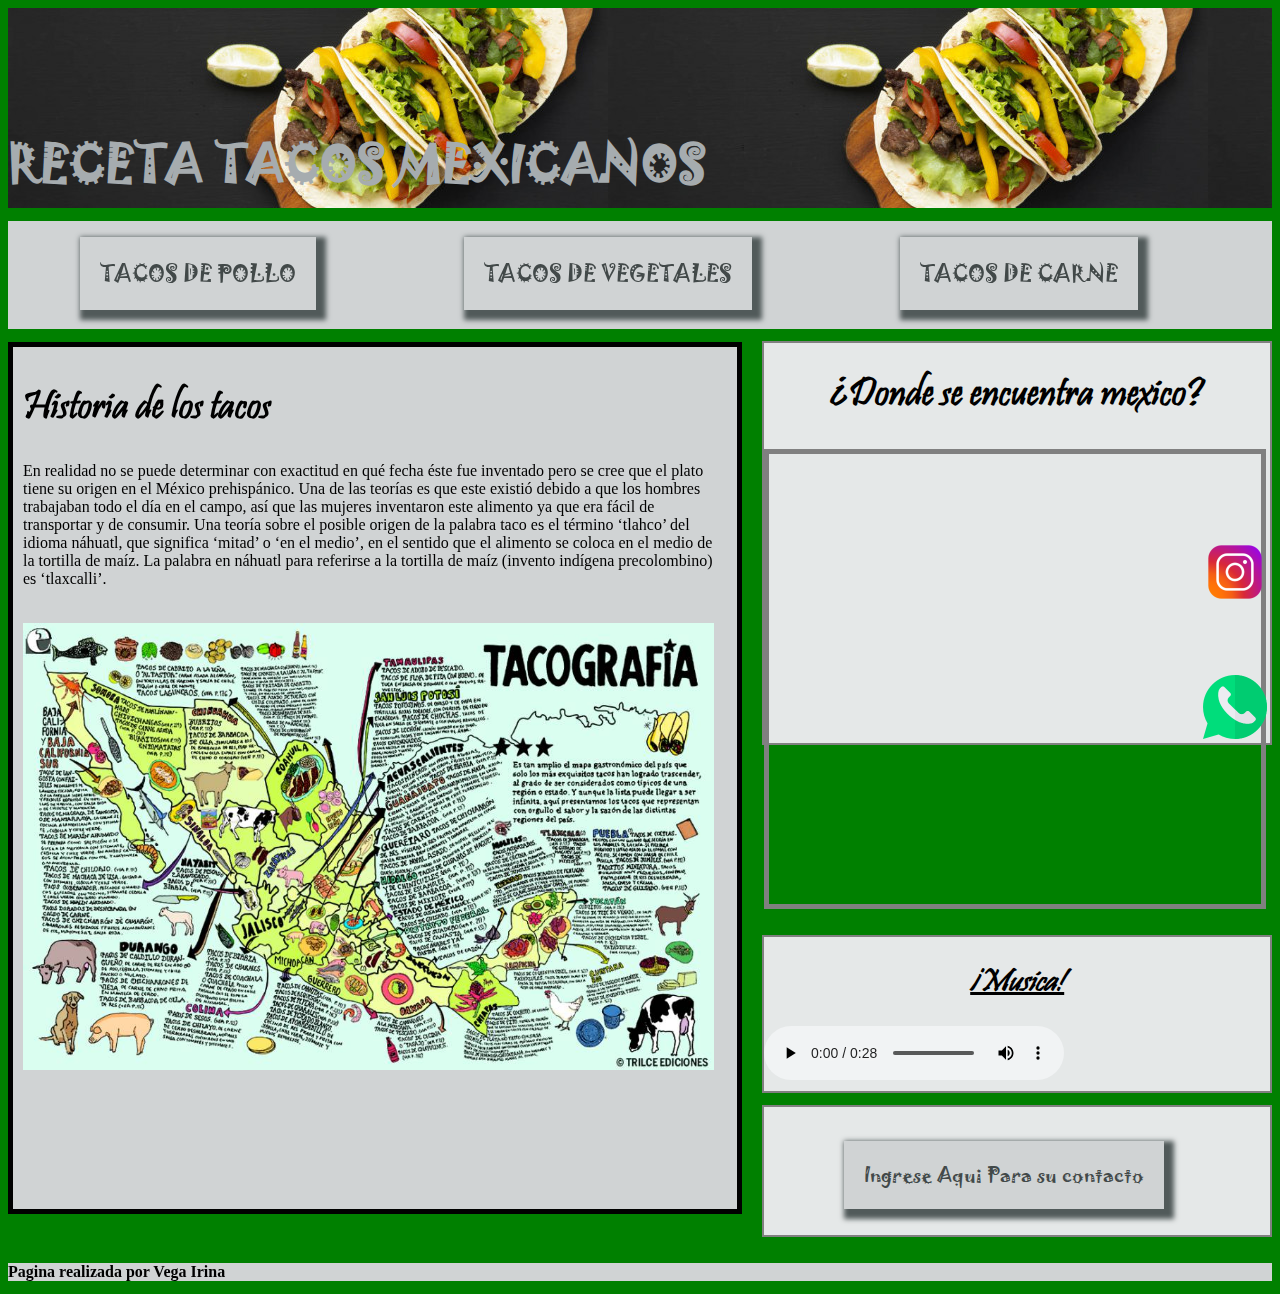
==== index.html @ 49048d28 "Add files via upload" ====
<!DOCTYPE html>
<html lang="es" dir="ltr">
  <head>
    <meta charset="utf-8">
    <address class="vega irina">
<link rel="stylesheet" href="css/mexico.css">
    </address>
    <title>Tacos Mexicanos</title>
    <meta name="viewport" content="width=device-width, initial-scale=1.0">
  </head>
  <body>
    <!--aviso aca entr WL CUERPO-->
<header><br><br><br><br><br>
<h1 class="mexico">RECETA TACOS MEXICANOS </h1><br>
</header>
<nav>
<a class="letritad"href="secciones/pollo.html"target="_blank"> TACOS DE POLLO</a>
<a class="letritad"href="secciones/vegetales.html"target="_blank"> TACOS DE VEGETALES</a>
<a class="letritad"href="secciones/carne.html"target="_blank"> TACOS DE CARNE</a>
</nav>
<section>

  <h1>Historia de los tacos</h1>
En realidad no se puede determinar con exactitud en qué fecha éste fue inventado pero se cree que el plato tiene su origen en el México prehispánico. Una de las teorías es que este existió debido a que los hombres trabajaban todo el día en el campo, así que las mujeres inventaron este alimento ya que era fácil de transportar y de consumir. Una teoría sobre el posible origen de la palabra taco es el término ‘tlahco’ del idioma náhuatl, que significa ‘mitad’ o ‘en el medio’, en el sentido que el alimento se coloca en el medio de la tortilla de maíz. La palabra en náhuatl para referirse a la tortilla de maíz (invento indígena precolombino) es ‘tlaxcalli’.
<img class="tacografia"src="imagenes/tacografia.jpg" alt="">
</section>
<aside class="LATERAL">
   <h1 class="donde">¿Donde se encuentra mexico?</h1>
<iframe class="mapa" src="https://www.google.com/maps/embed?pb=!1m18!1m12!1m3!1d15008008.673062624!2d-111.65596616204759!3d23.313414199932748!2m3!1f0!2f0!3f0!3m2!1i1024!2i768!4f13.1!3m3!1m2!1s0x84043a3b88685353%3A0xed64b4be6b099811!2zTcOpeGljbw!5e0!3m2!1ses!2sar!4v1630793844266!5m2!1ses!2sar" width="500" height="450" style="border:5px solid grey;" allowfullscreen="" loading="lazy"></iframe>
</aside>
<aside class="LATERAL2">
<h1 class="musica">¡Musica!</h1>
<audio class="mariachis" align="center"; src="audios/mariachi.mp3"controls></audio>
</aside>

<aside class="LATERAL3">
<br>  <a class="letritac" href="secciones/contacto.html"target="_blank">Ingrese Aqui Para su contacto</a>
</aside>

</body><br>
  <footer> <h2>Pagina realizada por Vega Irina</h2>
</footer>
  <div class="iconowpp">
    <a href="https://wa.me/541138503856"><img src="imagenes/wpp.png" alt="WhatsApp" > </a>
  </div>
  <div class="iconoinsta">
    <a href="https://www.instagram.com/irinacvega"><img src="imagenes/insta.png" alt="instagram"> </a>

  </div>

</html>
---- css/mexico.css ----
body{background-color: green}
@font-face {font-family: "mexico"; src: url(../fuentes/JOKERMAN.TTF) format("truetype");}
@font-face {font-family: "mexico2"; src: url(../fuentes/PRISTINA.TTF) format("truetype");

}

@import url('https://fonts.googleapis.com/css2?family=Skranji&display=swap');


.musica{font-family: "mexico2";font-style: italic;font-stretch: condensed;text-align: center;text-decoration: underline; font-size: 2rem;margin-top: 5%}
h1.donde{text-align: center;}
  img{width: 5vw}
  .tacografia{width: 54vw;margin-top: 5%}
.imagen{width: 40vw}
.mapa{width: 38.4vw}
h1.mexico{font-size: 3rem;font-family:"mexico";margin-bottom: 1%;color: #A6ACAF}
h1{font-size: 2.5rem;font-family: "mexico2"}
  h2{font-size: 1rem;font-family: 'Skranji', cursive;}
p{font-family: cursive;font-style: italic;font-size: 1rem}
a.letritad { padding:20px 20px; text-decoration: none;font-family: "mexico";font-size: 1.4rem;margin:1rem 4.5rem 1.2rem 4.5rem;background-color: #D0D3D4;background-size: 20px;color:#424949;display: inline-block;box-shadow: 5px 5px 5px 5px #515A5A;border: 5px solid:black}
a.letritac { padding:20px 20px; text-decoration: none;font-family: "mexico";font-size: 1.2rem;margin:1rem 5rem 1rem 5rem;background-color: #D0D3D4;background-size: 20px;color:#424949;display: inline-block;box-shadow: 5px 5px 5px 5px #515A5A;border: 5px solid:black}
a:hover{box-shadow: 5px 0px 5px 0px #515A5A;background-color: #196F3D;}
header{height: 200px;background-image: url(../imagenes/tacosnegro.jpg);color:white; overflow: hidden;margin-bottom: 1%}
nav {background-color: #D0D3D4; width: 100%}
section{margin-top: 1%;background-color:#D0D3D4;padding: 10px;border: 5px solid black ;float: left;width: 55%;height: 65.8vw;overflow: auto;
 position:  absolute;}
aside.LATERAL {float: right ; width: 40%;margin-top: 1%;margin-left: 1%;height:400px;box-decoration-break: clone;border: 2px solid grey; background-color: #E5E8E8}
aside.LATERAL2 {float:right ; width: 40%;margin-top: 15%;margin-left: 20%;margin-bottom: 1%;box-decoration-break: clone;border: 2px solid grey; background-color: #E5E8E8; overflow;height: 12vw}
aside.LATERAL3{float:right ; width: 40%;margin-left: 20%;margin-bottom: 2%;box-decoration-break: clone;border: 2px solid grey; background-color: #E5E8E8; overflow; height: 10vw}
a.LATERAL3:hover{box-shadow: 5px 0px 5px 0px #515A5A;background-color: #196F3D;}
a:visited{background-color :#196F3D;}
footer{background-color:#D0D3D4;clear: both;}
div.iconowpp{ border-radius:50%;width:5vw;height: auto;position: fixed;top: 75%;right: 1%}
div.iconoinsta{ top: 60%;right:1% ;position: fixed;width: 5vw;}
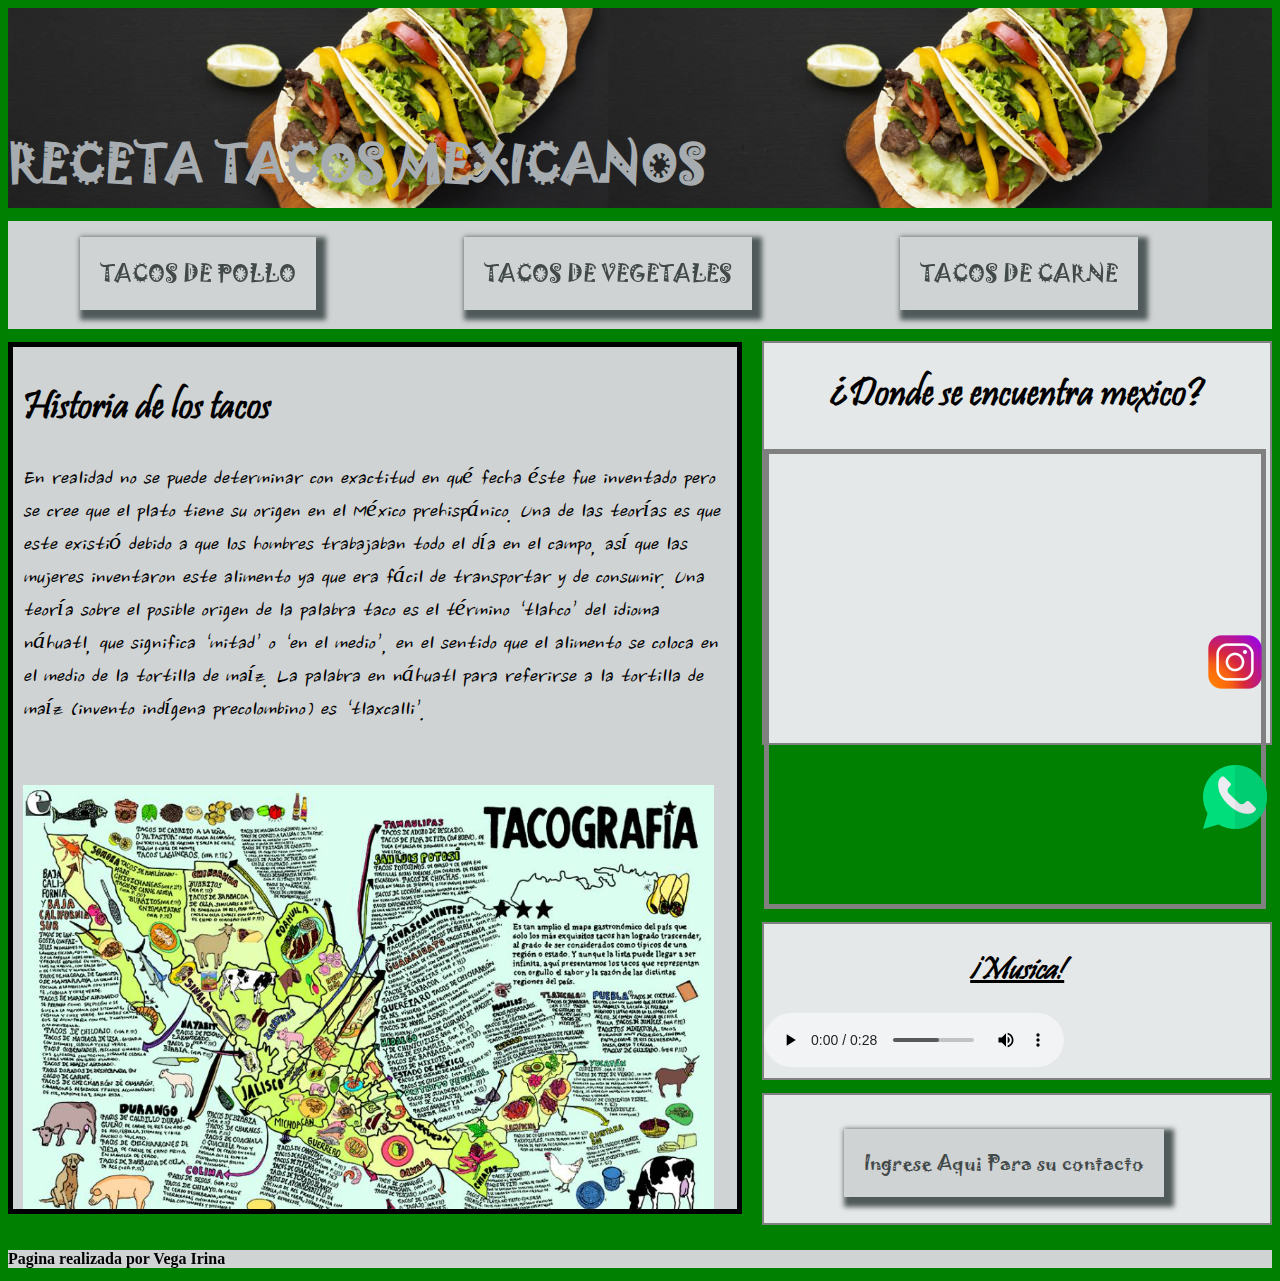
==== commit 27c581fe: "Add files via upload" ====
--- a/index.html
+++ b/index.html
@@ -4,6 +4,8 @@
     <meta charset="utf-8">
     <address class="vega irina">
 <link rel="stylesheet" href="css/mexico.css">
+<link rel="preconnect" href="https://fonts.gstatic.com" crossorigin>
+<link href="https://fonts.googleapis.com/css2?family=Nanum+Brush+Script&display=swap" rel="stylesheet">
     </address>
     <title>Tacos Mexicanos</title>
     <meta name="viewport" content="width=device-width, initial-scale=1.0">
@@ -19,10 +21,9 @@
 <a class="letritad"href="secciones/carne.html"target="_blank"> TACOS DE CARNE</a>
 </nav>
 <section>
-
   <h1>Historia de los tacos</h1>
-En realidad no se puede determinar con exactitud en qué fecha éste fue inventado pero se cree que el plato tiene su origen en el México prehispánico. Una de las teorías es que este existió debido a que los hombres trabajaban todo el día en el campo, así que las mujeres inventaron este alimento ya que era fácil de transportar y de consumir. Una teoría sobre el posible origen de la palabra taco es el término ‘tlahco’ del idioma náhuatl, que significa ‘mitad’ o ‘en el medio’, en el sentido que el alimento se coloca en el medio de la tortilla de maíz. La palabra en náhuatl para referirse a la tortilla de maíz (invento indígena precolombino) es ‘tlaxcalli’.
-<img class="tacografia"src="imagenes/tacografia.jpg" alt="">
+<p>En realidad no se puede determinar con exactitud en qué fecha éste fue inventado pero se cree que el plato tiene su origen en el México prehispánico. Una de las teorías es que este existió debido a que los hombres trabajaban todo el día en el campo, así que las mujeres inventaron este alimento ya que era fácil de transportar y de consumir. Una teoría sobre el posible origen de la palabra taco es el término ‘tlahco’ del idioma náhuatl, que significa ‘mitad’ o ‘en el medio’, en el sentido que el alimento se coloca en el medio de la tortilla de maíz. La palabra en náhuatl para referirse a la tortilla de maíz (invento indígena precolombino) es ‘tlaxcalli’.</p>
+<img class="tacografia"src="imagenes/tacografia.jpg" alt="tacografia">
 </section>
 <aside class="LATERAL">
    <h1 class="donde">¿Donde se encuentra mexico?</h1>
--- a/css/mexico.css
+++ b/css/mexico.css
@@ -16,7 +16,7 @@
 h1.mexico{font-size: 3rem;font-family:"mexico";margin-bottom: 1%;color: #A6ACAF}
 h1{font-size: 2.5rem;font-family: "mexico2"}
   h2{font-size: 1rem;font-family: 'Skranji', cursive;}
-p{font-family: cursive;font-style: italic;font-size: 1rem}
+p{font-family: 'Nanum Brush Script', cursive ;font-style: italic;font-size: 1.5rem}
 a.letritad { padding:20px 20px; text-decoration: none;font-family: "mexico";font-size: 1.4rem;margin:1rem 4.5rem 1.2rem 4.5rem;background-color: #D0D3D4;background-size: 20px;color:#424949;display: inline-block;box-shadow: 5px 5px 5px 5px #515A5A;border: 5px solid:black}
 a.letritac { padding:20px 20px; text-decoration: none;font-family: "mexico";font-size: 1.2rem;margin:1rem 5rem 1rem 5rem;background-color: #D0D3D4;background-size: 20px;color:#424949;display: inline-block;box-shadow: 5px 5px 5px 5px #515A5A;border: 5px solid:black}
 a:hover{box-shadow: 5px 0px 5px 0px #515A5A;background-color: #196F3D;}
@@ -25,10 +25,10 @@
 section{margin-top: 1%;background-color:#D0D3D4;padding: 10px;border: 5px solid black ;float: left;width: 55%;height: 65.8vw;overflow: auto;
  position:  absolute;}
 aside.LATERAL {float: right ; width: 40%;margin-top: 1%;margin-left: 1%;height:400px;box-decoration-break: clone;border: 2px solid grey; background-color: #E5E8E8}
-aside.LATERAL2 {float:right ; width: 40%;margin-top: 15%;margin-left: 20%;margin-bottom: 1%;box-decoration-break: clone;border: 2px solid grey; background-color: #E5E8E8; overflow;height: 12vw}
+aside.LATERAL2 {float:right ; width: 40%;margin-top: 14%;margin-left: 20%;margin-bottom: 1%;box-decoration-break: clone;border: 2px solid grey; background-color: #E5E8E8; overflow;height: 12vw}
 aside.LATERAL3{float:right ; width: 40%;margin-left: 20%;margin-bottom: 2%;box-decoration-break: clone;border: 2px solid grey; background-color: #E5E8E8; overflow; height: 10vw}
 a.LATERAL3:hover{box-shadow: 5px 0px 5px 0px #515A5A;background-color: #196F3D;}
 a:visited{background-color :#196F3D;}
 footer{background-color:#D0D3D4;clear: both;}
-div.iconowpp{ border-radius:50%;width:5vw;height: auto;position: fixed;top: 75%;right: 1%}
-div.iconoinsta{ top: 60%;right:1% ;position: fixed;width: 5vw;}
+div.iconowpp{ border-radius:50%;width:5vw;height: auto;position: fixed;top: 85%;right: 1%}
+div.iconoinsta{ top: 70%;right:1% ;position: fixed;width: 5vw;}
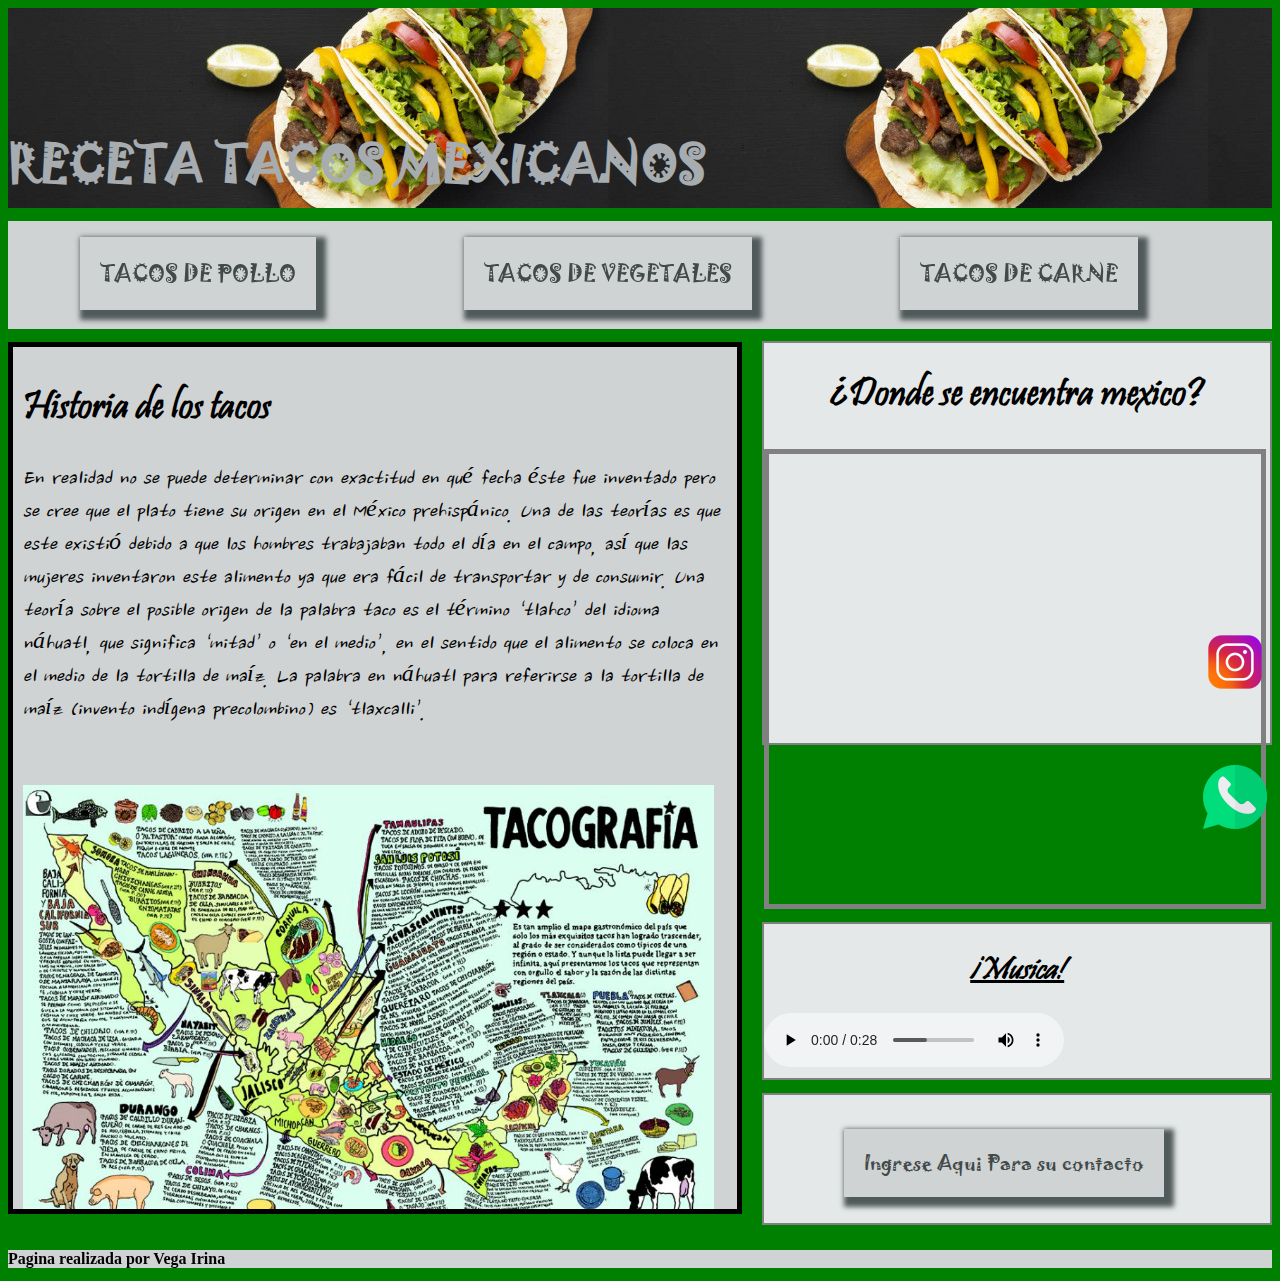
==== commit 88a8e794: "Add files via upload" ====
--- a/index.html
+++ b/index.html
@@ -2,6 +2,7 @@
 <html lang="es" dir="ltr">
   <head>
     <meta charset="utf-8">
+    <meta name="viewport" content="width=device-width, initial-scale=1,maximun-scale=1"/>
     <address class="vega irina">
 <link rel="stylesheet" href="css/mexico.css">
 <link rel="preconnect" href="https://fonts.gstatic.com" crossorigin>
@@ -20,6 +21,9 @@
 <a class="letritad"href="secciones/vegetales.html"target="_blank"> TACOS DE VEGETALES</a>
 <a class="letritad"href="secciones/carne.html"target="_blank"> TACOS DE CARNE</a>
 </nav>
+<div class="row">
+
+</div>
 <section>
   <h1>Historia de los tacos</h1>
 <p>En realidad no se puede determinar con exactitud en qué fecha éste fue inventado pero se cree que el plato tiene su origen en el México prehispánico. Una de las teorías es que este existió debido a que los hombres trabajaban todo el día en el campo, así que las mujeres inventaron este alimento ya que era fácil de transportar y de consumir. Una teoría sobre el posible origen de la palabra taco es el término ‘tlahco’ del idioma náhuatl, que significa ‘mitad’ o ‘en el medio’, en el sentido que el alimento se coloca en el medio de la tortilla de maíz. La palabra en náhuatl para referirse a la tortilla de maíz (invento indígena precolombino) es ‘tlaxcalli’.</p>
@@ -37,15 +41,16 @@
 <aside class="LATERAL3">
 <br>  <a class="letritac" href="secciones/contacto.html"target="_blank">Ingrese Aqui Para su contacto</a>
 </aside>
+</div>
+<footer> <h2>Pagina realizada por Vega Irina</h2>
+</footer>
+<div class="iconowpp">
+  <a href="https://wa.me/541138503856"><img src="imagenes/wpp.png" alt="WhatsApp" > </a>
+</div>
+<div class="iconoinsta">
+  <a href="https://www.instagram.com/irinacvega"><img src="imagenes/insta.png" alt="instagram"> </a>
 
 </body><br>
-  <footer> <h2>Pagina realizada por Vega Irina</h2>
-</footer>
-  <div class="iconowpp">
-    <a href="https://wa.me/541138503856"><img src="imagenes/wpp.png" alt="WhatsApp" > </a>
-  </div>
-  <div class="iconoinsta">
-    <a href="https://www.instagram.com/irinacvega"><img src="imagenes/insta.png" alt="instagram"> </a>
 
   </div>
 
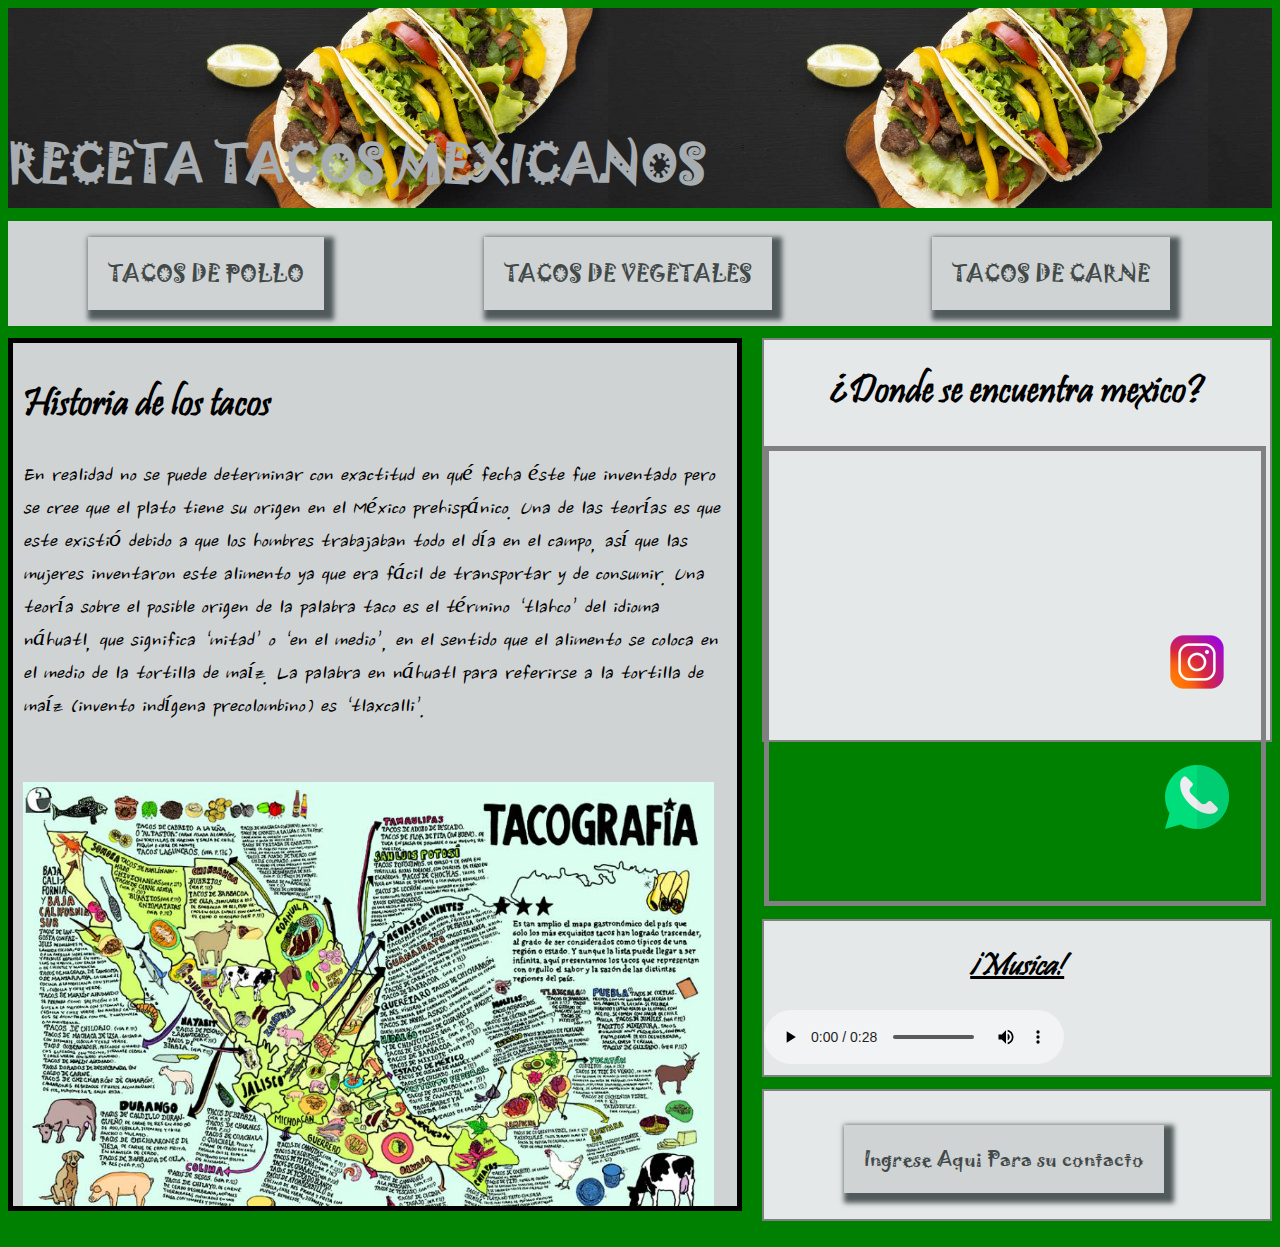
==== commit f89601c8: "Add files via upload" ====
--- a/index.html
+++ b/index.html
@@ -10,6 +10,7 @@
     </address>
     <title>Tacos Mexicanos</title>
     <meta name="viewport" content="width=device-width, initial-scale=1.0">
+
   </head>
   <body>
     <!--aviso aca entr WL CUERPO-->
@@ -17,31 +18,46 @@
 <h1 class="mexico">RECETA TACOS MEXICANOS </h1><br>
 </header>
 <nav>
-<a class="letritad"href="secciones/pollo.html"target="_blank"> TACOS DE POLLO</a>
+<a  class="letritad"href="secciones/pollo.html"target="_blank"> TACOS DE POLLO</a>
 <a class="letritad"href="secciones/vegetales.html"target="_blank"> TACOS DE VEGETALES</a>
 <a class="letritad"href="secciones/carne.html"target="_blank"> TACOS DE CARNE</a>
 </nav>
-<div class="row">
 
-</div>
+
+
+
 <section>
   <h1>Historia de los tacos</h1>
 <p>En realidad no se puede determinar con exactitud en qué fecha éste fue inventado pero se cree que el plato tiene su origen en el México prehispánico. Una de las teorías es que este existió debido a que los hombres trabajaban todo el día en el campo, así que las mujeres inventaron este alimento ya que era fácil de transportar y de consumir. Una teoría sobre el posible origen de la palabra taco es el término ‘tlahco’ del idioma náhuatl, que significa ‘mitad’ o ‘en el medio’, en el sentido que el alimento se coloca en el medio de la tortilla de maíz. La palabra en náhuatl para referirse a la tortilla de maíz (invento indígena precolombino) es ‘tlaxcalli’.</p>
-<img class="tacografia"src="imagenes/tacografia.jpg" alt="tacografia">
+<img class="tacoinvisible" src="imagenes/pipi.jpg" alt="taco">
+<img class="tacografia" src="imagenes/tacografia.jpg" alt="tacografia">
+
+
 </section>
+
+
+
 <aside class="LATERAL">
    <h1 class="donde">¿Donde se encuentra mexico?</h1>
 <iframe class="mapa" src="https://www.google.com/maps/embed?pb=!1m18!1m12!1m3!1d15008008.673062624!2d-111.65596616204759!3d23.313414199932748!2m3!1f0!2f0!3f0!3m2!1i1024!2i768!4f13.1!3m3!1m2!1s0x84043a3b88685353%3A0xed64b4be6b099811!2zTcOpeGljbw!5e0!3m2!1ses!2sar!4v1630793844266!5m2!1ses!2sar" width="500" height="450" style="border:5px solid grey;" allowfullscreen="" loading="lazy"></iframe>
 </aside>
+
+
+
+
 <aside class="LATERAL2">
 <h1 class="musica">¡Musica!</h1>
 <audio class="mariachis" align="center"; src="audios/mariachi.mp3"controls></audio>
 </aside>
 
+
+
+
 <aside class="LATERAL3">
 <br>  <a class="letritac" href="secciones/contacto.html"target="_blank">Ingrese Aqui Para su contacto</a>
 </aside>
-</div>
+
+
 <footer> <h2>Pagina realizada por Vega Irina</h2>
 </footer>
 <div class="iconowpp">
--- a/css/mexico.css
+++ b/css/mexico.css
@@ -1,34 +1,85 @@
 body{background-color: green}
 @font-face {font-family: "mexico"; src: url(../fuentes/JOKERMAN.TTF) format("truetype");}
-@font-face {font-family: "mexico2"; src: url(../fuentes/PRISTINA.TTF) format("truetype");
-
-}
+@font-face {font-family: "mexico2"; src: url(../fuentes/PRISTINA.TTF) format("truetype");}
 
 @import url('https://fonts.googleapis.com/css2?family=Skranji&display=swap');
 
-
+.tacoinvisible{width: 54vw;margin-top: 5%;}
 .musica{font-family: "mexico2";font-style: italic;font-stretch: condensed;text-align: center;text-decoration: underline; font-size: 2rem;margin-top: 5%}
 h1.donde{text-align: center;}
   img{width: 5vw}
-  .tacografia{width: 54vw;margin-top: 5%}
+.tacografia{width: 54vw;margin-top: 5%}
 .imagen{width: 40vw}
-.mapa{width: 38.4vw}
+.mapa{width: 38.4vw;display: flex; flex-wrap: wrap;}
 h1.mexico{font-size: 3rem;font-family:"mexico";margin-bottom: 1%;color: #A6ACAF}
 h1{font-size: 2.5rem;font-family: "mexico2"}
   h2{font-size: 1rem;font-family: 'Skranji', cursive;}
 p{font-family: 'Nanum Brush Script', cursive ;font-style: italic;font-size: 1.5rem}
-a.letritad { padding:20px 20px; text-decoration: none;font-family: "mexico";font-size: 1.4rem;margin:1rem 4.5rem 1.2rem 4.5rem;background-color: #D0D3D4;background-size: 20px;color:#424949;display: inline-block;box-shadow: 5px 5px 5px 5px #515A5A;border: 5px solid:black}
-a.letritac { padding:20px 20px; text-decoration: none;font-family: "mexico";font-size: 1.2rem;margin:1rem 5rem 1rem 5rem;background-color: #D0D3D4;background-size: 20px;color:#424949;display: inline-block;box-shadow: 5px 5px 5px 5px #515A5A;border: 5px solid:black}
+a{display: flex;justify-content: space-between;}
+a.letritad {margin:1rem 5rem 1rem 5rem; padding:20px 20px; text-decoration: none;font-family: "mexico";font-size: 1.4rem;background-color: #D0D3D4;background-size: 20px;color:#424949;display: inline-block;box-shadow: 5px 5px 5px 5px #515A5A;border: 5px solid:black}
+a.letritac {  padding:20px 20px; text-decoration: none;font-family: "mexico";font-size: 1.2rem;margin:1rem 5rem 1rem 5rem;background-color: #D0D3D4;background-size: 20px;color:#424949;display: inline-block;box-shadow: 5px 5px 5px 5px #515A5A;border: 5px solid:black}
 a:hover{box-shadow: 5px 0px 5px 0px #515A5A;background-color: #196F3D;}
 header{height: 200px;background-image: url(../imagenes/tacosnegro.jpg);color:white; overflow: hidden;margin-bottom: 1%}
-nav {background-color: #D0D3D4; width: 100%}
+nav {display: flex;background-color: #D0D3D4;}
+.row{display: flex;flex-wrap: wrap;}
 section{margin-top: 1%;background-color:#D0D3D4;padding: 10px;border: 5px solid black ;float: left;width: 55%;height: 65.8vw;overflow: auto;
  position:  absolute;}
+
 aside.LATERAL {float: right ; width: 40%;margin-top: 1%;margin-left: 1%;height:400px;box-decoration-break: clone;border: 2px solid grey; background-color: #E5E8E8}
-aside.LATERAL2 {float:right ; width: 40%;margin-top: 14%;margin-left: 20%;margin-bottom: 1%;box-decoration-break: clone;border: 2px solid grey; background-color: #E5E8E8; overflow;height: 12vw}
+aside.LATERAL2 { float:right ; width: 40%;margin-top: 14%;margin-left: 20%;margin-bottom: 1%;box-decoration-break: clone;border: 2px solid grey; background-color: #E5E8E8; overflow;height: 12vw}
 aside.LATERAL3{float:right ; width: 40%;margin-left: 20%;margin-bottom: 2%;box-decoration-break: clone;border: 2px solid grey; background-color: #E5E8E8; overflow; height: 10vw}
 a.LATERAL3:hover{box-shadow: 5px 0px 5px 0px #515A5A;background-color: #196F3D;}
+
 a:visited{background-color :#196F3D;}
 footer{background-color:#D0D3D4;clear: both;}
-div.iconowpp{ border-radius:50%;width:5vw;height: auto;position: fixed;top: 85%;right: 1%}
-div.iconoinsta{ top: 70%;right:1% ;position: fixed;width: 5vw;}
+div.iconowpp{display: flex; justify-content: flex-end; border-radius:50%;width:5vw;height: auto;top: 85%;position: fixed;right: 4%}
+div.iconoinsta{display: flex;justify-content: flex-end; top: 70%;position: fixed;width: 5vw;right: 4%}
+
+
+/*telefono vertical*/
+@media screen and (max-width:575px){nav {flex-flow: column wrap;flex-wrap: wrap;}
+body{background-color: grey}
+
+section{flex: 100% ;width: 90%;flex-direction: column; flex-wrap: wrap; margin-right: 1%;   height: auto;}
+h1.mexico{font-size: 1.5rem}
+a.letritad{font-size: 1rem;margin: 0}
+a.letritac{font-size: 1rem}
+.tacografia{display: none}
+aside.LATERAL{flex: 100%;width:99%; margin-top: 100%;flex-direction: column;  }
+.mapa {width: 97%;flex-direction: column;}
+aside.LATERAL2{ display: none}
+aside.LATERAL3{ width:99%;flex-wrap: wrap;  margin-bottom: 2%; margin-top: 40% ; height: 10%}
+.mariachis{flex-wrap: wrap;display: none;}
+a.letritac {  padding:20px 20px;  margin:1rem 5rem 1rem 5rem; color:#424949;display: inline-block;box-shadow: 5px 5px 5px 5px #515A5A; }
+ .tacoinvisible{width: 100%;margin-top: 5%}}
+aside{ flex: 100%;   width: 100%}
+footer{display: none;}}
+/*telefono horizontal*/
+@media screen and (min-width:576px) and (max-width:767px) {body{background-color: #CB4335}
+nav {flex-flow: column wrap;flex-wrap: wrap;margin:0}
+.tacografia{display: none}
+h1.mexico{font-size: 1.5rem}
+a.letritad{font-size: 1rem; margin: 1rem 1rem 1rem 1rem}
+a.letritac{font-size: 1rem}
+section{flex: 100% ;width: 90%;flex-direction: column; flex-wrap: wrap; margin-right: 1%;   height: auto;}
+aside.LATERAL{flex: 100%;width:99%; margin-top: auto;flex-direction: column; margin-top: 120%}
+.mapa {width: 97%;flex-direction: column;}
+aside.LATERAL2{ width:99%;flex-direction: column; margin-top: 30% ;margin-top: 40%}
+aside.LATERAL3{ width:99%;flex-wrap: wrap;  margin-bottom: 2%}
+ .tacoinvisible{width: 100%;margin-top: 5%}
+.mariachis{flex-wrap: wrap;display: none;}}
+
+
+/*tableta*/
+@media screen and (min-width:768px)and (max-width:992px)  {body{background-color: black}
+h1{font-size: 1.5rem;}
+p.{font-size: 1rem}
+h1.mexico{font-size: 1.5rem}
+a.letritad{font-size: .9rem; margin: 1rem 1rem 1rem 1rem}
+a.letritac{font-size: .9rem}
+aside.LATERAL2{ width:99%;flex-direction: column; margin-top: 30% ;margin-top: 40%}
+aside.LATERAL3{ width:99%;flex-wrap: wrap;  margin-bottom: 2%}
+.tacografia{width: 100%;margin-top: 5%}
+.tacoinvisible{display: none}}
+
+@media screen and (min-width:992px) {.tacoinvisible{display: none}}
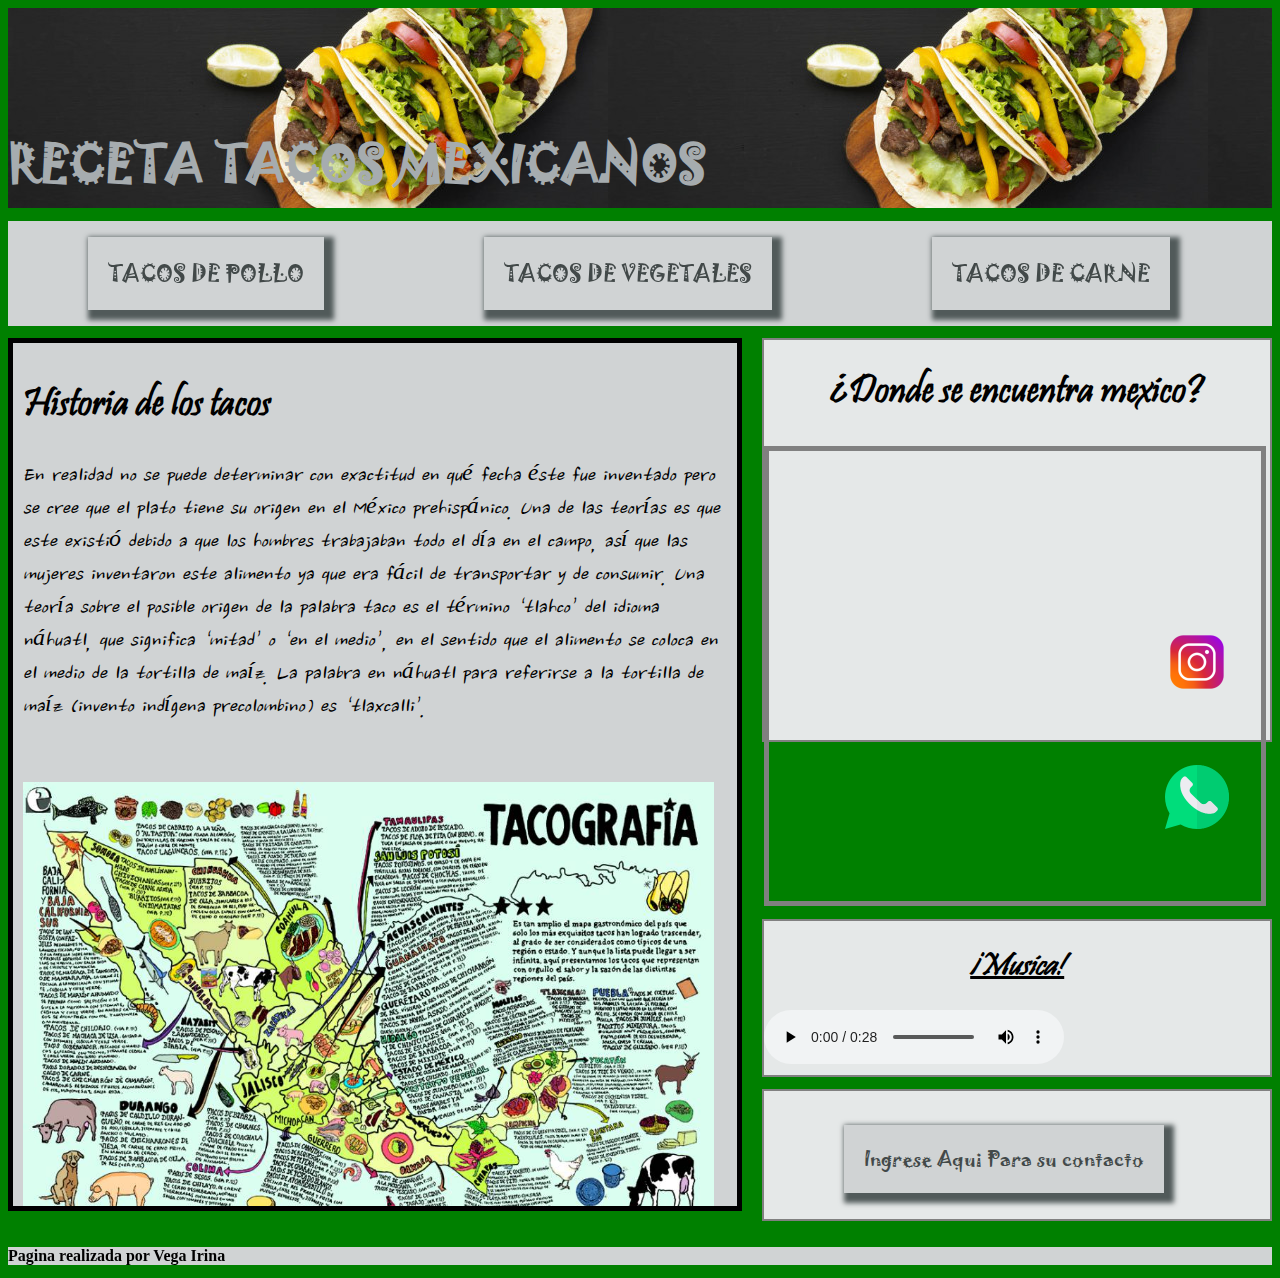
==== commit 1d7dbe8f: "Add files via upload" ====
--- a/index.html
+++ b/index.html
@@ -23,6 +23,8 @@
 <a class="letritad"href="secciones/carne.html"target="_blank"> TACOS DE CARNE</a>
 </nav>
 
+
+ 
 
 
 
@@ -58,13 +60,15 @@
 </aside>
 
 
+
+
 <footer> <h2>Pagina realizada por Vega Irina</h2>
 </footer>
 <div class="iconowpp">
-  <a href="https://wa.me/541138503856"><img src="imagenes/wpp.png" alt="WhatsApp" > </a>
+  <a href="https://wa.me/541138503856"><img class="iconowpp"src="imagenes/wpp.png" alt="WhatsApp" > </a>
 </div>
 <div class="iconoinsta">
-  <a href="https://www.instagram.com/irinacvega"><img src="imagenes/insta.png" alt="instagram"> </a>
+  <a href="https://www.instagram.com/irinacvega"><img class="iconoinsta"src="imagenes/insta.png" alt="instagram"> </a>
 
 </body><br>
 
--- a/css/mexico.css
+++ b/css/mexico.css
@@ -4,17 +4,20 @@
 
 @import url('https://fonts.googleapis.com/css2?family=Skranji&display=swap');
 
-.tacoinvisible{width: 54vw;margin-top: 5%;}
+img.tacoinvisible{width: 54vw;margin-top: 5%;}
 .musica{font-family: "mexico2";font-style: italic;font-stretch: condensed;text-align: center;text-decoration: underline; font-size: 2rem;margin-top: 5%}
 h1.donde{text-align: center;}
   img{width: 5vw}
-.tacografia{width: 54vw;margin-top: 5%}
+img.tacografia{width: 54vw;margin-top: 5%}
 .imagen{width: 40vw}
 .mapa{width: 38.4vw;display: flex; flex-wrap: wrap;}
 h1.mexico{font-size: 3rem;font-family:"mexico";margin-bottom: 1%;color: #A6ACAF}
 h1{font-size: 2.5rem;font-family: "mexico2"}
   h2{font-size: 1rem;font-family: 'Skranji', cursive;}
 p{font-family: 'Nanum Brush Script', cursive ;font-style: italic;font-size: 1.5rem}
+
+
+
 a{display: flex;justify-content: space-between;}
 a.letritad {margin:1rem 5rem 1rem 5rem; padding:20px 20px; text-decoration: none;font-family: "mexico";font-size: 1.4rem;background-color: #D0D3D4;background-size: 20px;color:#424949;display: inline-block;box-shadow: 5px 5px 5px 5px #515A5A;border: 5px solid:black}
 a.letritac {  padding:20px 20px; text-decoration: none;font-family: "mexico";font-size: 1.2rem;margin:1rem 5rem 1rem 5rem;background-color: #D0D3D4;background-size: 20px;color:#424949;display: inline-block;box-shadow: 5px 5px 5px 5px #515A5A;border: 5px solid:black}
@@ -37,49 +40,61 @@
 
 
 /*telefono vertical*/
-@media screen and (max-width:575px){nav {flex-flow: column wrap;flex-wrap: wrap;}
+@media screen and (min-width:0px) and (max-width:575px){nav {flex-flow: column wrap;flex-wrap: wrap;}
 body{background-color: grey}
 
-section{flex: 100% ;width: 90%;flex-direction: column; flex-wrap: wrap; margin-right: 1%;   height: auto;}
+div.row{display: flex;flex-wrap: wrap;flex-direction: row;}
+section{flex: 100% ;width: 100%;flex-direction: column; flex-wrap: wrap; margin-right: 1%;   height: auto;}
 h1.mexico{font-size: 1.5rem}
 a.letritad{font-size: 1rem;margin: 0}
 a.letritac{font-size: 1rem}
 .tacografia{display: none}
-aside.LATERAL{flex: 100%;width:99%; margin-top: 100%;flex-direction: column;  }
-.mapa {width: 97%;flex-direction: column;}
+aside.LATERAL{display: none;}
+.mapa {width: 97%;flex-direction: column;  display: flow-root;}
 aside.LATERAL2{ display: none}
 aside.LATERAL3{ width:99%;flex-wrap: wrap;  margin-bottom: 2%; margin-top: 40% ; height: 10%}
 .mariachis{flex-wrap: wrap;display: none;}
 a.letritac {  padding:20px 20px;  margin:1rem 5rem 1rem 5rem; color:#424949;display: inline-block;box-shadow: 5px 5px 5px 5px #515A5A; }
- .tacoinvisible{width: 100%;margin-top: 5%}}
+img.tacoinvisible{width: 100%;margin-top: 5%}
 aside{ flex: 100%;   width: 100%}
-footer{display: none;}}
-/*telefono horizontal*/
-@media screen and (min-width:576px) and (max-width:767px) {body{background-color: #CB4335}
-nav {flex-flow: column wrap;flex-wrap: wrap;margin:0}
-.tacografia{display: none}
-h1.mexico{font-size: 1.5rem}
-a.letritad{font-size: 1rem; margin: 1rem 1rem 1rem 1rem}
-a.letritac{font-size: 1rem}
-section{flex: 100% ;width: 90%;flex-direction: column; flex-wrap: wrap; margin-right: 1%;   height: auto;}
-aside.LATERAL{flex: 100%;width:99%; margin-top: auto;flex-direction: column; margin-top: 120%}
-.mapa {width: 97%;flex-direction: column;}
-aside.LATERAL2{ width:99%;flex-direction: column; margin-top: 30% ;margin-top: 40%}
-aside.LATERAL3{ width:99%;flex-wrap: wrap;  margin-bottom: 2%}
- .tacoinvisible{width: 100%;margin-top: 5%}
-.mariachis{flex-wrap: wrap;display: none;}}
+footer{background-color:#D0D3D4;clear: both;}
+div.iconowpp{display: flex; justify-content: flex-end; border-radius:50%;width:30%;height: auto;top: 85%;position: fixed;right: 4%}
+div.iconoinsta{display: flex;justify-content: flex-end; top: 70%;position: fixed;width: 300px;right: 4%; min-width: 100px}
+img.iconowpp{min-width: 50px; max-width: 100px}
+img.iconoinsta{min-width: 50px;max-width: 100px;}}
 
 
 /*tableta*/
 @media screen and (min-width:768px)and (max-width:992px)  {body{background-color: black}
+div.row{display: flex;flex-wrap: wrap;flex-direction: row;}
 h1{font-size: 1.5rem;}
 p.{font-size: 1rem}
 h1.mexico{font-size: 1.5rem}
 a.letritad{font-size: .9rem; margin: 1rem 1rem 1rem 1rem}
 a.letritac{font-size: .9rem}
-aside.LATERAL2{ width:99%;flex-direction: column; margin-top: 30% ;margin-top: 40%}
+aside.LATERAL2{flex: 100%;width:99%;flex-direction: column; margin-top: 30% ;margin-top: 40%}
 aside.LATERAL3{ width:99%;flex-wrap: wrap;  margin-bottom: 2%}
-.tacografia{width: 100%;margin-top: 5%}
-.tacoinvisible{display: none}}
+img.tacografia{width: 100%;margin-top: 5%}
+img.tacoinvisible{display: none}
+img.iconowpp{min-width: 30px; max-width: 200px}
+img.iconoinsta{min-width: 30px;max-width: 200px;}.mariachis{flex-wrap: wrap;display: none;}}
 
-@media screen and (min-width:992px) {.tacoinvisible{display: none}}
+@media screen and (min-width:992px) {img.tacoinvisible{display: none}}
+
+
+/*telefono horizontal*/
+@media  screen and (max-width:767px) {nav {flex-flow: column wrap;flex-wrap: wrap;}
+body{background-color: red} div.row{display: flex;flex-wrap: wrap;flex-direction: row;}
+
+section{flex: 100% ;width: 100%;}
+aside.LATERAL{  flex: 100%;width:99%; margin-top: 100%;flex-direction: column; flex-wrap: wrap;overflow;   }
+.mapa {width: 97%;flex-direction: column;}
+aside.LATERAL2{ display: none}
+aside.LATERAL3{ left: 0%;width:99%;flex-wrap: wrap;  margin-bottom: 2%; margin-top: 40% ; height: 10%}
+.mariachis{flex-wrap: wrap;display: none;}
+a.letritac {  padding:20px 20px;  margin:1rem 5rem 1rem 5rem; color:#424949;display: inline-block;box-shadow: 5px 5px 5px 5px #515A5A; }
+ img.tacoinvisible{width: 100%;margin-top: 5%}
+ div.iconowpp{display: flex; border-radius:50%; top: 85%;position: fixed;right: 4%}
+ div.iconoinsta{display: flex; top: 70%;position: fixed; right: 4%; }
+img.iconowpp{min-width: 50px; max-width: 100px}
+img.iconoinsta{min-width: 50px;max-width: 100px;} }
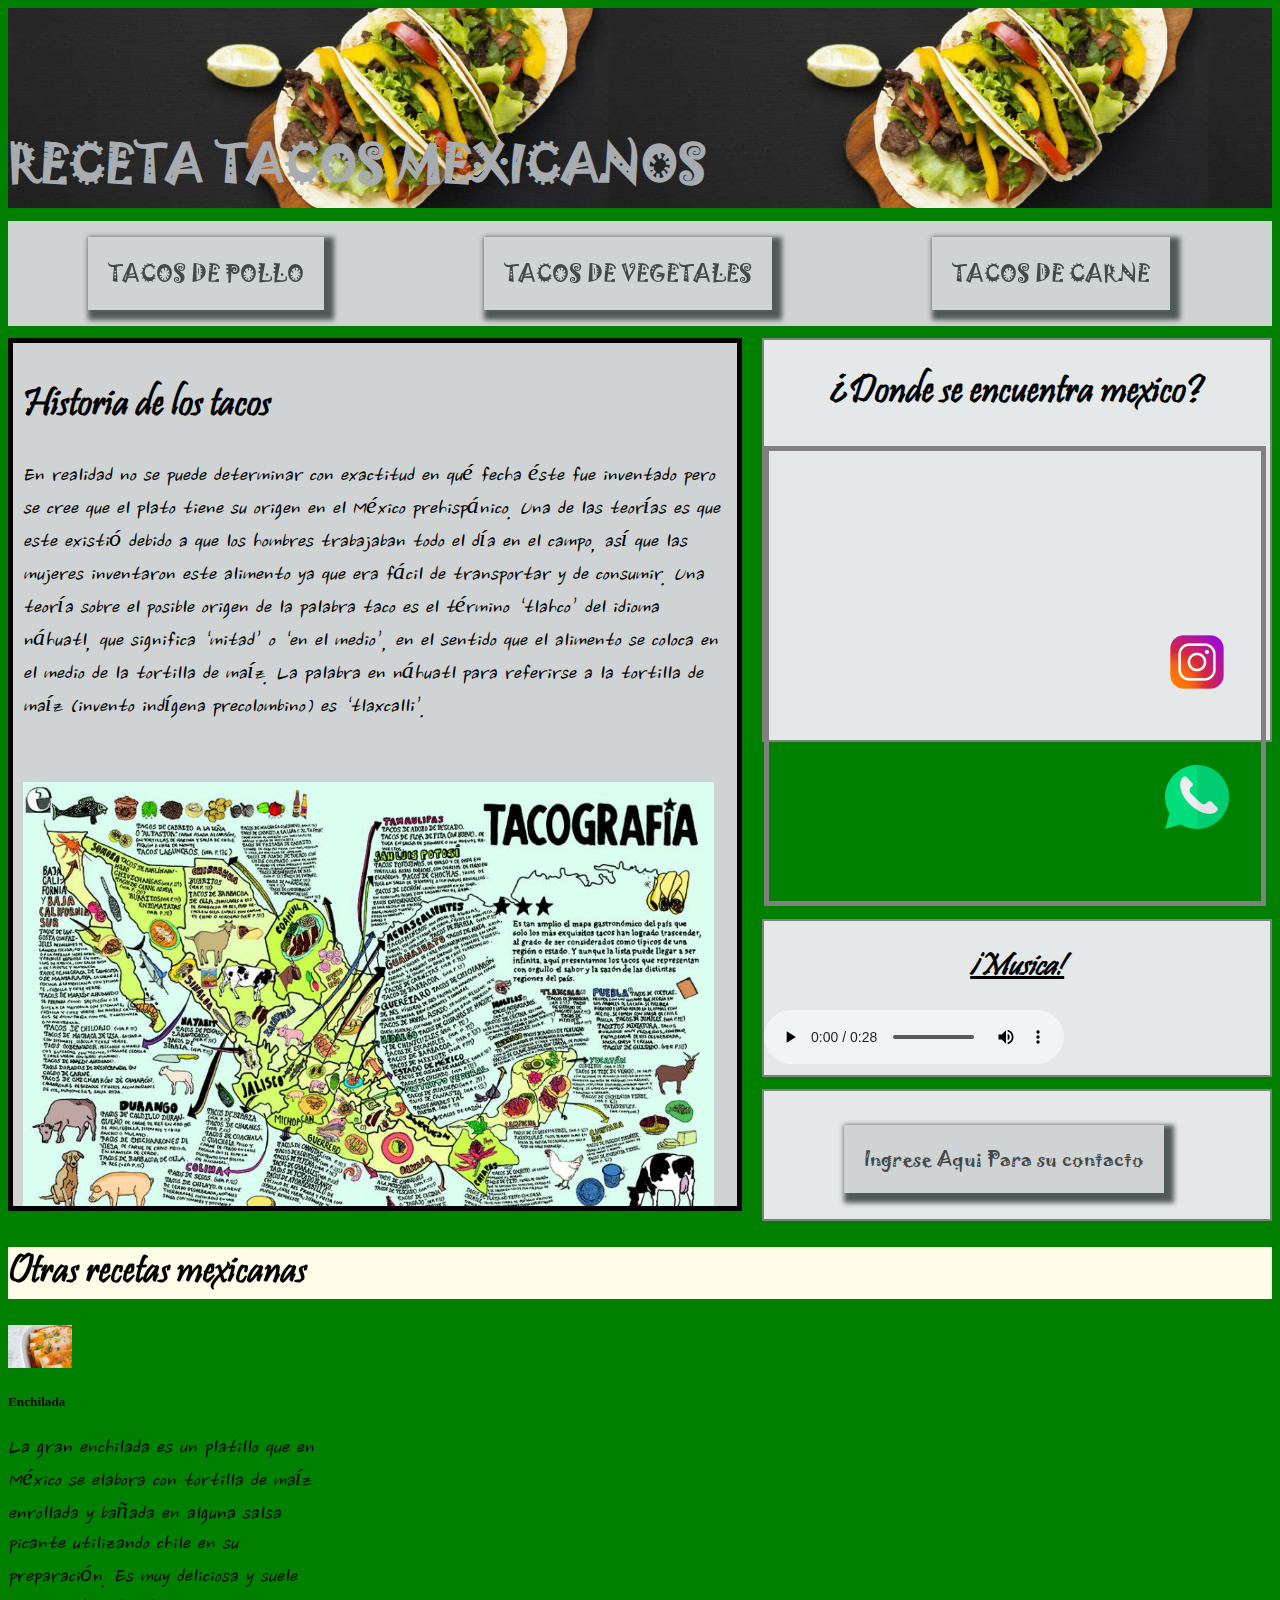
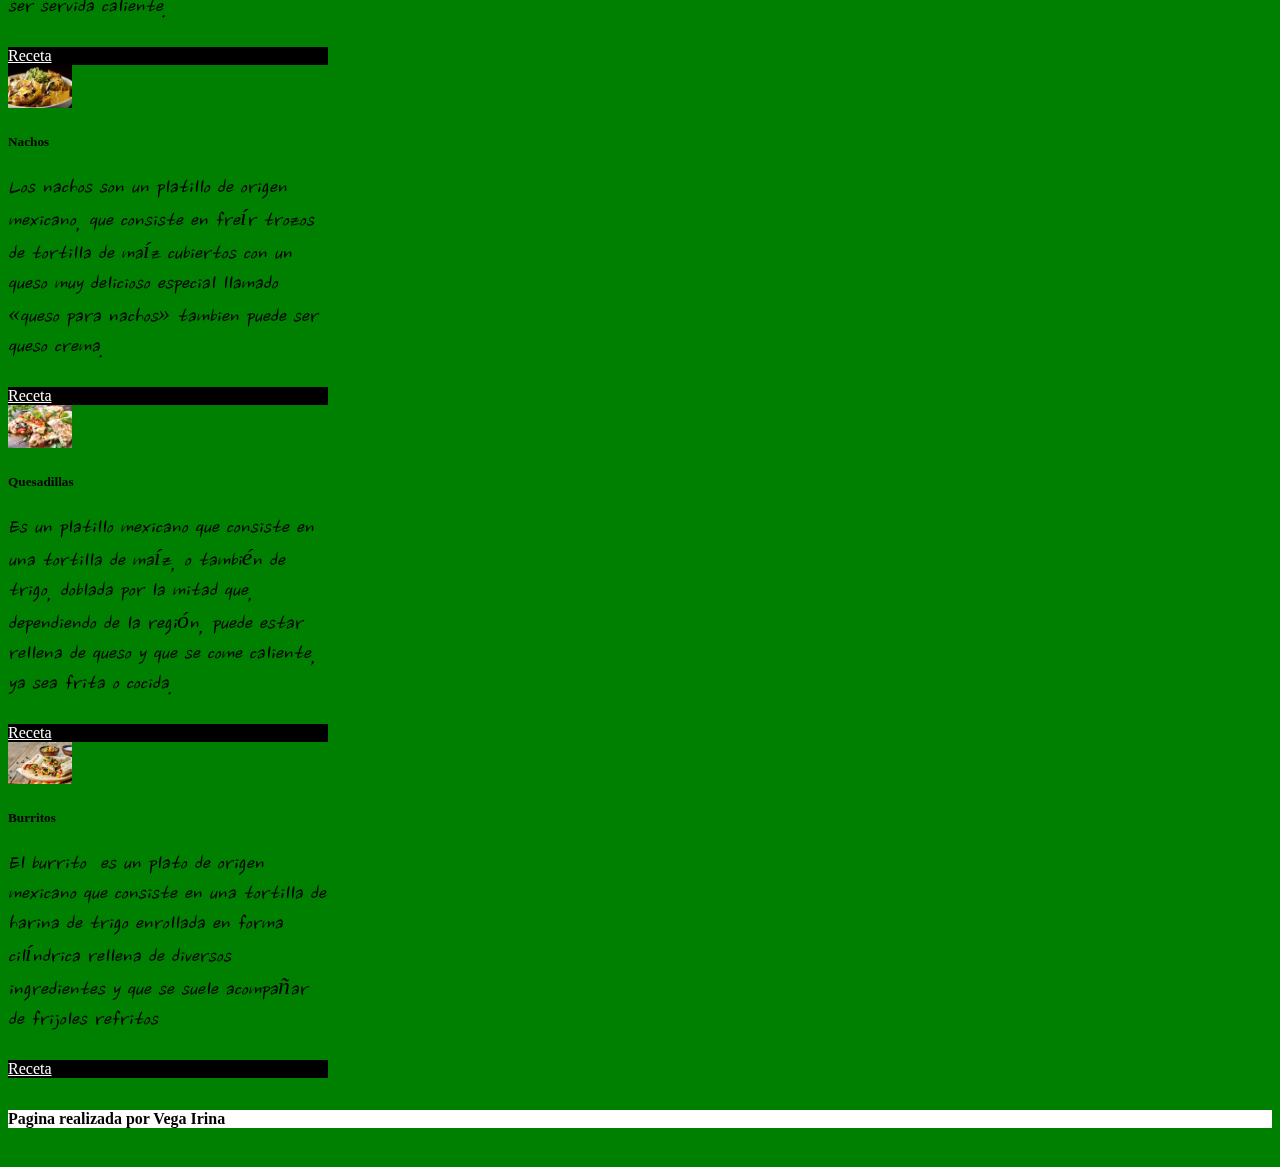
==== commit 86f04a0b: "Add files via upload" ====
--- a/index.html
+++ b/index.html
@@ -1,77 +1,135 @@
 <!DOCTYPE html>
 <html lang="es" dir="ltr">
-  <head>
-    <meta charset="utf-8">
-    <meta name="viewport" content="width=device-width, initial-scale=1,maximun-scale=1"/>
-    <address class="vega irina">
-<link rel="stylesheet" href="css/mexico.css">
-<link rel="preconnect" href="https://fonts.gstatic.com" crossorigin>
-<link href="https://fonts.googleapis.com/css2?family=Nanum+Brush+Script&display=swap" rel="stylesheet">
-    </address>
-    <title>Tacos Mexicanos</title>
-    <meta name="viewport" content="width=device-width, initial-scale=1.0">
+<head>
+  <meta charset="utf-8">
+  <meta name="viewport" content="width=device-width, initial-scale=1,maximun-scale=1"/>
+  <address class="vega irina">
 
-  </head>
-  <body>
-    <!--aviso aca entr WL CUERPO-->
-<header><br><br><br><br><br>
-<h1 class="mexico">RECETA TACOS MEXICANOS </h1><br>
-</header>
-<nav>
-<a  class="letritad"href="secciones/pollo.html"target="_blank"> TACOS DE POLLO</a>
-<a class="letritad"href="secciones/vegetales.html"target="_blank"> TACOS DE VEGETALES</a>
-<a class="letritad"href="secciones/carne.html"target="_blank"> TACOS DE CARNE</a>
-</nav>
+    <link rel="preconnect" href="https://fonts.gstatic.com" crossorigin>
+    <link href="https://fonts.googleapis.com/css2?family=Nanum+Brush+Script&display=swap" rel="stylesheet">
+  </address>
+  <title>Tacos Mexicanos</title>
+  <meta name="viewport" content="width=device-width, initial-scale=1.0">
+  <link href="https://cdn.jsdelivr.net/npm/bootstrap@5.1.3/dist/css/bootstrap.min.css" rel="stylesheet" integrity="sha384-1BmE4kWBq78iYhFldvKuhfTAU6auU8tT94WrHftjDbrCEXSU1oBoqyl2QvZ6jIW3" crossorigin="anonymous">
+  <link rel="stylesheet" href="css/mexico.css">
+</head>
+<body>
+  <!--aviso aca entr WL CUERPO-->
+  <header><br><br><br><br><br>
+    <h1 class="mexico">RECETA TACOS MEXICANOS </h1><br>
+  </header>
+  <nav>
+    <a  class="letritad"href="secciones/pollo.html"target="_blank"> TACOS DE POLLO</a>
+    <a class="letritad"href="secciones/vegetales.html"target="_blank"> TACOS DE VEGETALES</a>
+    <a class="letritad"href="secciones/carne.html"target="_blank"> TACOS DE CARNE</a>
+  </nav>
 
 
- 
+<div class="section">
+
+
+  <section>
+    <h1>Historia de los tacos</h1>
+    <p>En realidad no se puede determinar con exactitud en qué fecha éste fue inventado pero se cree que el plato tiene su origen en el México prehispánico. Una de las teorías es que este existió debido a que los hombres trabajaban todo el día en el campo, así que las mujeres inventaron este alimento ya que era fácil de transportar y de consumir. Una teoría sobre el posible origen de la palabra taco es el término ‘tlahco’ del idioma náhuatl, que significa ‘mitad’ o ‘en el medio’, en el sentido que el alimento se coloca en el medio de la tortilla de maíz. La palabra en náhuatl para referirse a la tortilla de maíz (invento indígena precolombino) es ‘tlaxcalli’.</p>
+    <img class="tacoinvisible" src="imagenes/pipi.jpg" alt="taco">
+    <img class="tacografia" src="imagenes/tacografia.jpg" alt="tacografia">
+  </section>
+</div>
+
+  <div class="col-sm-12 col-md-12">
+    <aside class="LATERAL">
+      <h1 class="donde">¿Donde se encuentra mexico?</h1>
+      <iframe class="mapa" src="https://www.google.com/maps/embed?pb=!1m18!1m12!1m3!1d15008008.673062624!2d-111.65596616204759!3d23.313414199932748!2m3!1f0!2f0!3f0!3m2!1i1024!2i768!4f13.1!3m3!1m2!1s0x84043a3b88685353%3A0xed64b4be6b099811!2zTcOpeGljbw!5e0!3m2!1ses!2sar!4v1630793844266!5m2!1ses!2sar" width="500" height="450" style="border:5px solid grey;" allowfullscreen="" loading="lazy"></iframe>
+    </aside>
+  </div>
 
 
 
-<section>
-  <h1>Historia de los tacos</h1>
-<p>En realidad no se puede determinar con exactitud en qué fecha éste fue inventado pero se cree que el plato tiene su origen en el México prehispánico. Una de las teorías es que este existió debido a que los hombres trabajaban todo el día en el campo, así que las mujeres inventaron este alimento ya que era fácil de transportar y de consumir. Una teoría sobre el posible origen de la palabra taco es el término ‘tlahco’ del idioma náhuatl, que significa ‘mitad’ o ‘en el medio’, en el sentido que el alimento se coloca en el medio de la tortilla de maíz. La palabra en náhuatl para referirse a la tortilla de maíz (invento indígena precolombino) es ‘tlaxcalli’.</p>
-<img class="tacoinvisible" src="imagenes/pipi.jpg" alt="taco">
-<img class="tacografia" src="imagenes/tacografia.jpg" alt="tacografia">
+  <div class="col-sm-12 col-md-12">
+    <aside class="LATERAL2">
+      <h1 class="musica">¡Musica!</h1>
+      <audio class="mariachis" align="center"; src="audios/mariachi.mp3"controls></audio>
+    </aside>
 
+  </div>
 
-</section>
+  <div class="col-sm-12 col-md-12">
 
-
-
-<aside class="LATERAL">
-   <h1 class="donde">¿Donde se encuentra mexico?</h1>
-<iframe class="mapa" src="https://www.google.com/maps/embed?pb=!1m18!1m12!1m3!1d15008008.673062624!2d-111.65596616204759!3d23.313414199932748!2m3!1f0!2f0!3f0!3m2!1i1024!2i768!4f13.1!3m3!1m2!1s0x84043a3b88685353%3A0xed64b4be6b099811!2zTcOpeGljbw!5e0!3m2!1ses!2sar!4v1630793844266!5m2!1ses!2sar" width="500" height="450" style="border:5px solid grey;" allowfullscreen="" loading="lazy"></iframe>
-</aside>
+    <aside class="LATERAL3">
+      <br>  <a class="letritac" href="secciones/contacto.html"target="_blank">Ingrese Aqui Para su contacto</a>
+    </aside>
+  </div>
 
 
 
 
-<aside class="LATERAL2">
-<h1 class="musica">¡Musica!</h1>
-<audio class="mariachis" align="center"; src="audios/mariachi.mp3"controls></audio>
-</aside>
+  <footer>
+    <h1 class="receta">Otras recetas mexicanas</h1>
+
+        <div class="container-fluid">
+          <div class="row">
+
+            <div class="elemento1 col-sm-12 col-md-6 col-lg-3 ">
+              <div class="card" style="width:20rem;">
+                <img src="imagenes/enchilada.jpg" class="card-img-top" alt="...">
+                <div class="card-body">
+                  <h5 class="card-title">Enchilada</h5>
+                  <p class="card-text">La gran enchilada es un platillo que en México se elabora con tortilla de maíz enrollada y bañada en alguna salsa picante utilizando chile en su preparación. Es muy deliciosa y suele ser servida caliente.</p>
+                  <a href="https://www.recetasgratis.net/receta-de-enchiladas-mexicanas-de-pollo-38145.html" class="btn">Receta</a>
+                </div>
+              </div>
+            </div>
 
 
+            <div class="elemento2 col-sm-12 col-md-6 col-lg-3 ">
+              <div class="card" style="width: 20rem;">
+                <img src="imagenes/nachos.jpg" class="card-img-top" alt="...">
+                <div class="card-body">
+                  <h5 class="card-title">Nachos</h5>
+                  <p class="card-text">Los nachos son un platillo de origen mexicano, que consiste en freír trozos de tortilla de maíz cubiertos con un queso muy delicioso especial llamado «queso para nachos» tambien puede ser queso crema.</p>
+                  <a href="https://www.directoalpaladar.com/recetas-de-aperitivos/como-hacer-totopos-o-nachos-caseros-receta-mexicana" class="btn">Receta</a>
+                </div>
+              </div>
+            </div>
+
+            <div class="elemento3 col-sm-12 col-md-6 col-lg-3 ">
+              <div class="card" style="width: 20rem;">
+                <img src="imagenes/quesadilla.jpg" class="card-img-top" alt="...">
+                <div class="card-body">
+                  <h5 class="card-title">Quesadillas</h5>
+                  <p class="card-text">Es un platillo mexicano que consiste en una tortilla de maíz, o también de trigo, doblada por la mitad que, dependiendo de la región, ​puede estar rellena de queso y que se come caliente, ​ ya sea frita o cocida.​</p>
+                  <a href="https://www.pequerecetas.com/receta/quesadillas-mexicanas/" class="btn">Receta</a>
+                </div>
+              </div>
+            </div>
+
+            <div class="elemento4 col-sm-12 col-md-6 col-lg-3 ">
+              <div class="card" style="width: 20rem;">
+                <img src="imagenes/burrito.jpg" class="card-img-top" alt="...">
+                <div class="card-body">
+                  <h5 class="card-title">Burritos</h5>
+                  <p class="card-text">El burrito ​ es un plato de origen mexicano que consiste en una tortilla de harina de trigo enrollada en forma cilíndrica rellena de diversos ingredientes y que se suele acompañar de frijoles refritos</p>
+                  <a href="https://elgourmet.com/receta/burrito" class="btn">Receta</a>
+                </div>
+              </div>
+            </div>
+          </div>
+        </div>
+
+<br>
+ <h2 class="paginarealizada">Pagina realizada por Vega Irina</h2>
+  </footer>
+
+  <div class="iconowpp">
+    <a href="https://wa.me/541138503856"><img class="iconowpp"src="imagenes/wpp.png" alt="WhatsApp" > </a>
+  </div>
+  <div class="iconoinsta">
+
+    <a href="https://www.instagram.com/irinacvega"><img class="iconoinsta"src="imagenes/insta.png" alt="instagram"> </a>
+  </div>
+
+  <script src="https://cdn.jsdelivr.net/npm/bootstrap@5.1.3/dist/js/bootstrap.bundle.min.js" integrity="sha384-ka7Sk0Gln4gmtz2MlQnikT1wXgYsOg+OMhuP+IlRH9sENBO0LRn5q+8nbTov4+1p" crossorigin="anonymous"></script>
+</body><br>
 
 
-<aside class="LATERAL3">
-<br>  <a class="letritac" href="secciones/contacto.html"target="_blank">Ingrese Aqui Para su contacto</a>
-</aside>
-
-
-
-
-<footer> <h2>Pagina realizada por Vega Irina</h2>
-</footer>
-<div class="iconowpp">
-  <a href="https://wa.me/541138503856"><img class="iconowpp"src="imagenes/wpp.png" alt="WhatsApp" > </a>
-</div>
-<div class="iconoinsta">
-  <a href="https://www.instagram.com/irinacvega"><img class="iconoinsta"src="imagenes/insta.png" alt="instagram"> </a>
-
-</body><br>
-
-  </div>
-
 </html>
--- a/css/mexico.css
+++ b/css/mexico.css
@@ -4,9 +4,12 @@
 
 @import url('https://fonts.googleapis.com/css2?family=Skranji&display=swap');
 
+h1.receta{background-color: #FFFDE7 }
+h2.paginarealizada{background-color: white}
 img.tacoinvisible{width: 54vw;margin-top: 5%;}
 .musica{font-family: "mexico2";font-style: italic;font-stretch: condensed;text-align: center;text-decoration: underline; font-size: 2rem;margin-top: 5%}
 h1.donde{text-align: center;}
+aside.LATERAL{height:50vw;}
   img{width: 5vw}
 img.tacografia{width: 54vw;margin-top: 5%}
 .imagen{width: 40vw}
@@ -15,7 +18,8 @@
 h1{font-size: 2.5rem;font-family: "mexico2"}
   h2{font-size: 1rem;font-family: 'Skranji', cursive;}
 p{font-family: 'Nanum Brush Script', cursive ;font-style: italic;font-size: 1.5rem}
-
+a.btn{background-color: black; color: white}
+a.btn:hover{background-color: green; font-family: "mexico2";color: white;box-shadow: 5px 0px 5px 0px #515A5A;}
 
 
 a{display: flex;justify-content: space-between;}
@@ -24,7 +28,7 @@
 a:hover{box-shadow: 5px 0px 5px 0px #515A5A;background-color: #196F3D;}
 header{height: 200px;background-image: url(../imagenes/tacosnegro.jpg);color:white; overflow: hidden;margin-bottom: 1%}
 nav {display: flex;background-color: #D0D3D4;}
-.row{display: flex;flex-wrap: wrap;}
+
 section{margin-top: 1%;background-color:#D0D3D4;padding: 10px;border: 5px solid black ;float: left;width: 55%;height: 65.8vw;overflow: auto;
  position:  absolute;}
 
@@ -34,7 +38,7 @@
 a.LATERAL3:hover{box-shadow: 5px 0px 5px 0px #515A5A;background-color: #196F3D;}
 
 a:visited{background-color :#196F3D;}
-footer{background-color:#D0D3D4;clear: both;}
+footer{background-color:green;clear: both;}
 div.iconowpp{display: flex; justify-content: flex-end; border-radius:50%;width:5vw;height: auto;top: 85%;position: fixed;right: 4%}
 div.iconoinsta{display: flex;justify-content: flex-end; top: 70%;position: fixed;width: 5vw;right: 4%}
 
@@ -43,7 +47,7 @@
 @media screen and (min-width:0px) and (max-width:575px){nav {flex-flow: column wrap;flex-wrap: wrap;}
 body{background-color: grey}
 
-div.row{display: flex;flex-wrap: wrap;flex-direction: row;}
+
 section{flex: 100% ;width: 100%;flex-direction: column; flex-wrap: wrap; margin-right: 1%;   height: auto;}
 h1.mexico{font-size: 1.5rem}
 a.letritad{font-size: 1rem;margin: 0}
@@ -64,9 +68,10 @@
 img.iconoinsta{min-width: 50px;max-width: 100px;}}
 
 
+
 /*tableta*/
 @media screen and (min-width:768px)and (max-width:992px)  {body{background-color: black}
-div.row{display: flex;flex-wrap: wrap;flex-direction: row;}
+
 h1{font-size: 1.5rem;}
 p.{font-size: 1rem}
 h1.mexico{font-size: 1.5rem}
@@ -79,12 +84,14 @@
 img.iconowpp{min-width: 30px; max-width: 200px}
 img.iconoinsta{min-width: 30px;max-width: 200px;}.mariachis{flex-wrap: wrap;display: none;}}
 
-@media screen and (min-width:992px) {img.tacoinvisible{display: none}}
+@media screen and (min-width:992px) {img.tacoinvisible{display:none;}}
+
+
 
 
 /*telefono horizontal*/
 @media  screen and (max-width:767px) {nav {flex-flow: column wrap;flex-wrap: wrap;}
-body{background-color: red} div.row{display: flex;flex-wrap: wrap;flex-direction: row;}
+body{background-color: red}
 
 section{flex: 100% ;width: 100%;}
 aside.LATERAL{  flex: 100%;width:99%; margin-top: 100%;flex-direction: column; flex-wrap: wrap;overflow;   }
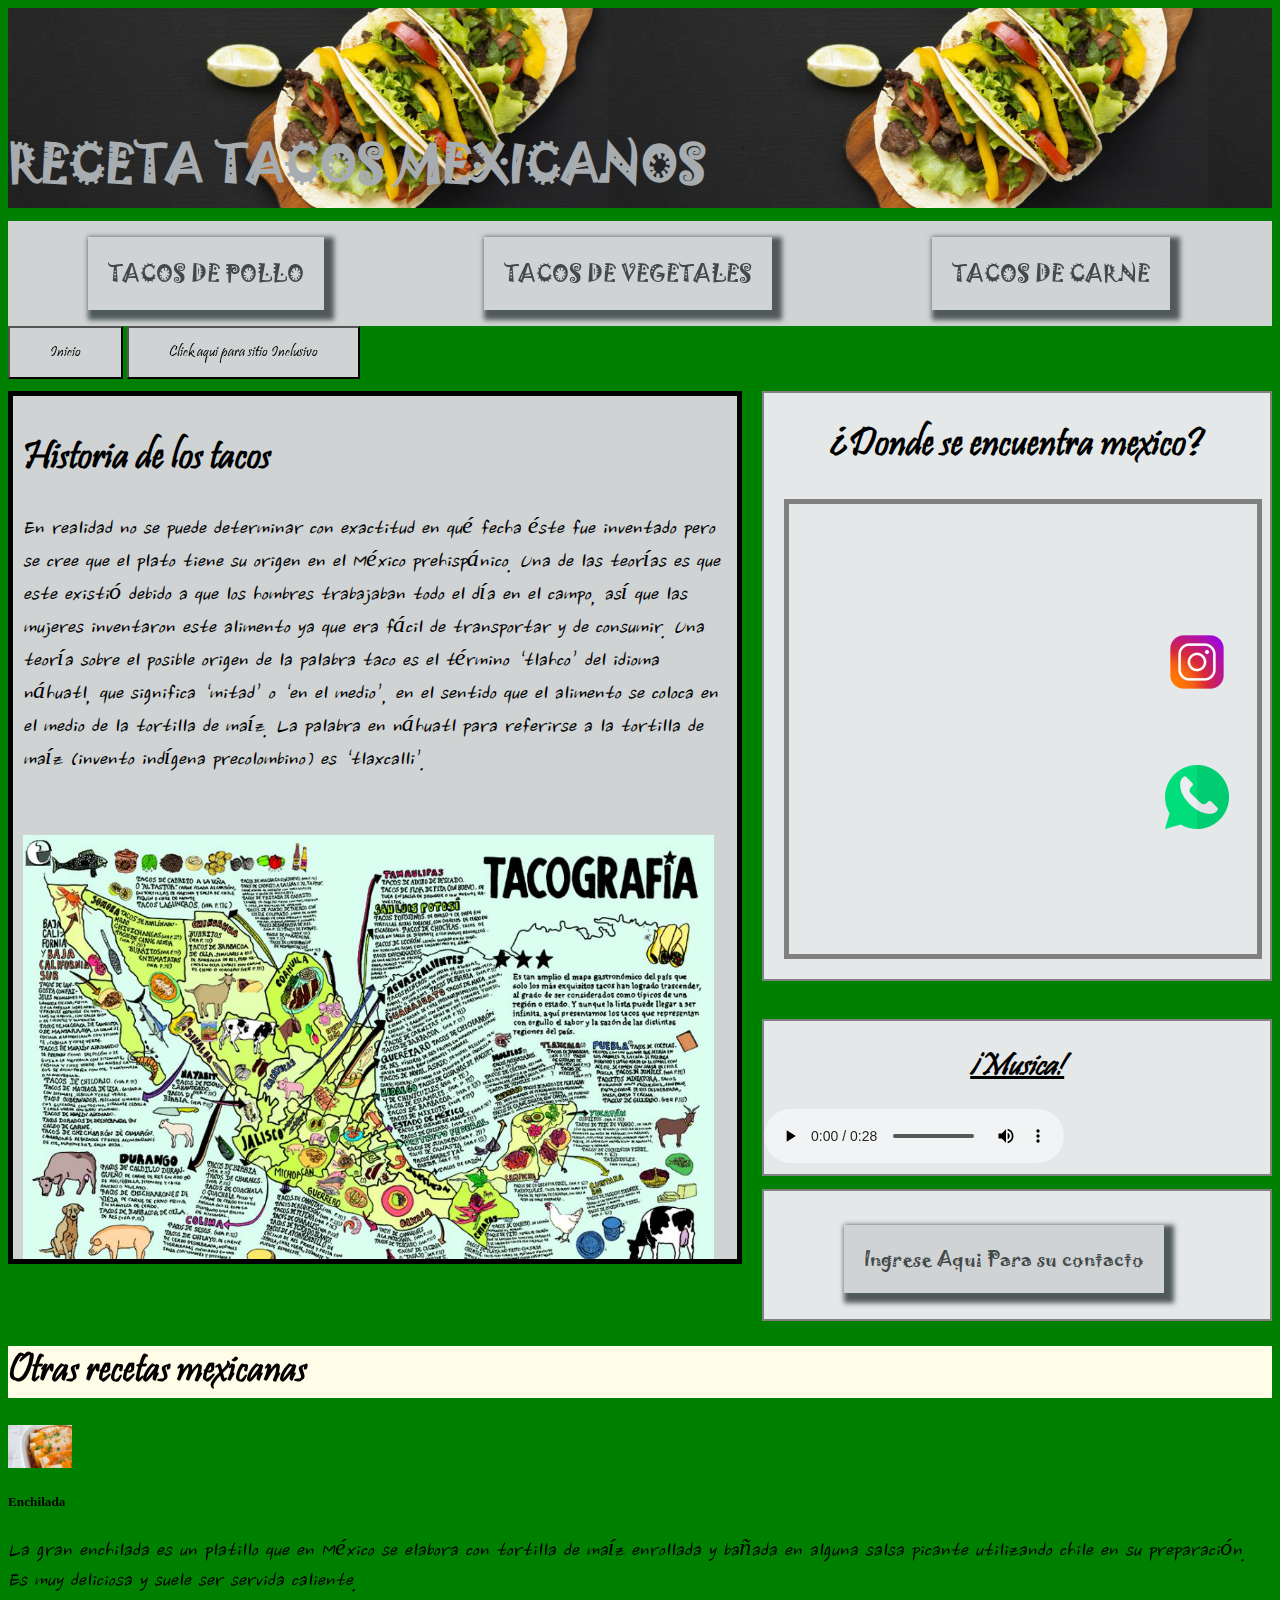
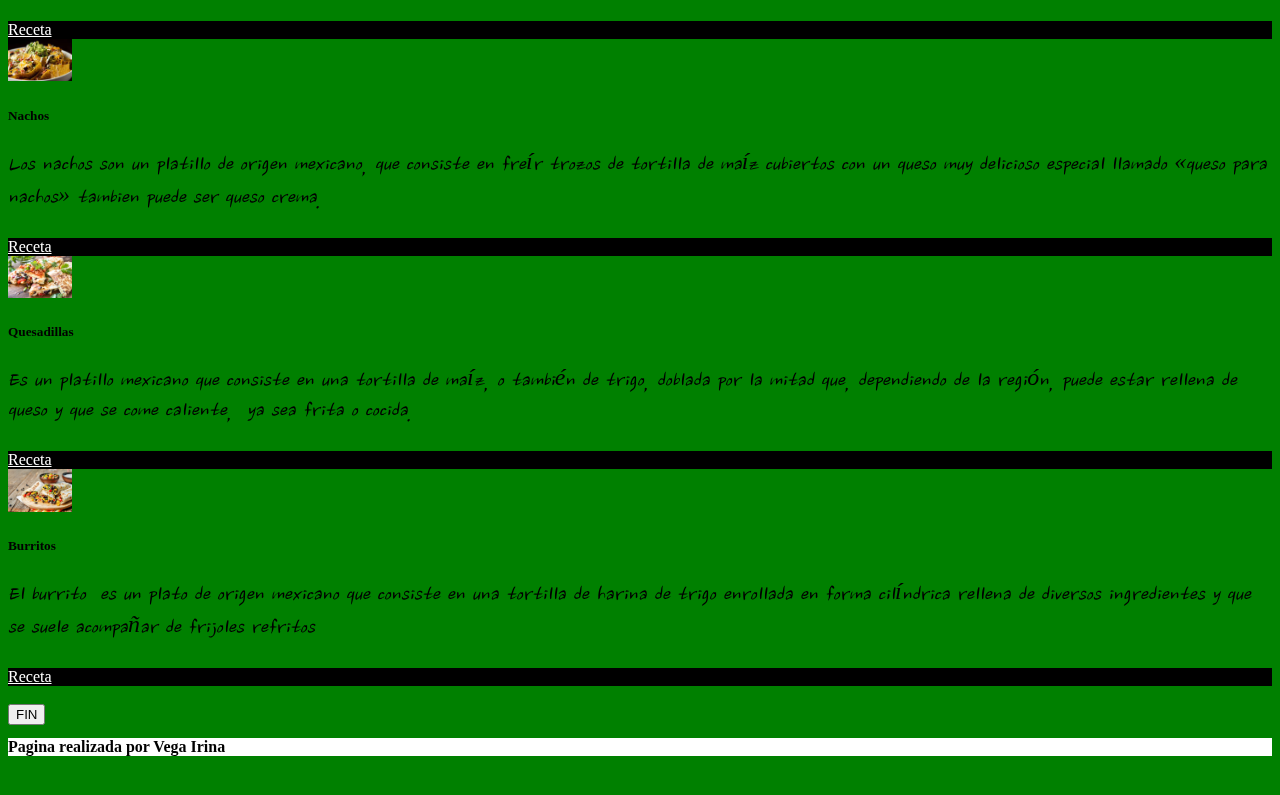
==== commit 77b2ad4d: "Add files via upload" ====
--- a/index.html
+++ b/index.html
@@ -12,65 +12,75 @@
   <meta name="viewport" content="width=device-width, initial-scale=1.0">
   <link href="https://cdn.jsdelivr.net/npm/bootstrap@5.1.3/dist/css/bootstrap.min.css" rel="stylesheet" integrity="sha384-1BmE4kWBq78iYhFldvKuhfTAU6auU8tT94WrHftjDbrCEXSU1oBoqyl2QvZ6jIW3" crossorigin="anonymous">
   <link rel="stylesheet" href="css/mexico.css">
+
 </head>
 <body>
   <!--aviso aca entr WL CUERPO-->
-  <header><br><br><br><br><br>
-    <h1 class="mexico">RECETA TACOS MEXICANOS </h1><br>
+  <script src = "js/boton.js">
+
+  </script>
+
+  <header id ="header"><br><br><br><br><br>
+    <h1 id = "h1header"class="mexico">RECETA TACOS MEXICANOS </h1><br>
   </header>
-  <nav>
-    <a  class="letritad"href="secciones/pollo.html"target="_blank"> TACOS DE POLLO</a>
-    <a class="letritad"href="secciones/vegetales.html"target="_blank"> TACOS DE VEGETALES</a>
-    <a class="letritad"href="secciones/carne.html"target="_blank"> TACOS DE CARNE</a>
+  <nav id= "nav">
+    <a id="btnp" class="letritad"href="secciones/pollo.html"target="_blank"> TACOS DE POLLO</a>
+    <a id="btnvg"class="letritad"href="secciones/vegetales.html"target="_blank"> TACOS DE VEGETALES</a>
+    <a id="btnc"class="letritad"href="secciones/carne.html"target="_blank"> TACOS DE CARNE</a>
   </nav>
+  <button class="si" onclick= "aviso()">Inicio</button>
+    <button class="si" id ="SI" onclick= "SitioInclusivo()">Click aqui para sitio Inclusivo</button>
+
+ 
+<div id = "main" class="main">
+  <div id="section"class="section">
 
 
-<div class="section">
-
-
-  <section>
-    <h1>Historia de los tacos</h1>
-    <p>En realidad no se puede determinar con exactitud en qué fecha éste fue inventado pero se cree que el plato tiene su origen en el México prehispánico. Una de las teorías es que este existió debido a que los hombres trabajaban todo el día en el campo, así que las mujeres inventaron este alimento ya que era fácil de transportar y de consumir. Una teoría sobre el posible origen de la palabra taco es el término ‘tlahco’ del idioma náhuatl, que significa ‘mitad’ o ‘en el medio’, en el sentido que el alimento se coloca en el medio de la tortilla de maíz. La palabra en náhuatl para referirse a la tortilla de maíz (invento indígena precolombino) es ‘tlaxcalli’.</p>
-    <img class="tacoinvisible" src="imagenes/pipi.jpg" alt="taco">
-    <img class="tacografia" src="imagenes/tacografia.jpg" alt="tacografia">
-  </section>
-</div>
-
-  <div class="col-sm-12 col-md-12">
-    <aside class="LATERAL">
-      <h1 class="donde">¿Donde se encuentra mexico?</h1>
-      <iframe class="mapa" src="https://www.google.com/maps/embed?pb=!1m18!1m12!1m3!1d15008008.673062624!2d-111.65596616204759!3d23.313414199932748!2m3!1f0!2f0!3f0!3m2!1i1024!2i768!4f13.1!3m3!1m2!1s0x84043a3b88685353%3A0xed64b4be6b099811!2zTcOpeGljbw!5e0!3m2!1ses!2sar!4v1630793844266!5m2!1ses!2sar" width="500" height="450" style="border:5px solid grey;" allowfullscreen="" loading="lazy"></iframe>
-    </aside>
+      <section id = "section1" >
+        <h1 id = "h1tacos">Historia de los tacos</h1>
+        <p id="luis">En realidad no se puede determinar con exactitud en qué fecha éste fue inventado pero se cree que el plato tiene su origen en el México prehispánico. Una de las teorías es que este existió debido a que los hombres trabajaban todo el día en el campo, así que las mujeres inventaron este alimento ya que era fácil de transportar y de consumir. Una teoría sobre el posible origen de la palabra taco es el término ‘tlahco’ del idioma náhuatl, que significa ‘mitad’ o ‘en el medio’, en el sentido que el alimento se coloca en el medio de la tortilla de maíz. La palabra en náhuatl para referirse a la tortilla de maíz (invento indígena precolombino) es ‘tlaxcalli’.</p>
+        <img class="tacoinvisible" src="imagenes/pipi.jpg" alt="taco">
+        <img id = "tacografia" class="tacografia" src="imagenes/tacografia.jpg" alt="tacografia">
+      </section>
   </div>
 
 
+    <div class="LATERAL">
+      <aside id = "lateral" class="LATERAL">
+        <h1 id ="donde" class="donde">¿Donde se encuentra mexico?</h1>
+        <iframe id ="mapa" class="mapa" src="https://www.google.com/maps/embed?pb=!1m18!1m12!1m3!1d15008008.673062624!2d-111.65596616204759!3d23.313414199932748!2m3!1f0!2f0!3f0!3m2!1i1024!2i768!4f13.1!3m3!1m2!1s0x84043a3b88685353%3A0xed64b4be6b099811!2zTcOpeGljbw!5e0!3m2!1ses!2sar!4v1630793844266!5m2!1ses!2sar" width="500" height="450" style="border:5px solid grey;" allowfullscreen="" loading="lazy"></iframe>
+      </aside>
+    </div>
 
-  <div class="col-sm-12 col-md-12">
-    <aside class="LATERAL2">
+
+
+    <div class="LATERAL2">
+      <aside id = "lateral2"
+      class="LATERAL2">
       <h1 class="musica">¡Musica!</h1>
-      <audio class="mariachis" align="center"; src="audios/mariachi.mp3"controls></audio>
+      <audio id= "mariachis" class="mariachis" align="center"; src="audios/mariachi.mp3"controls></audio>
     </aside>
 
   </div>
 
-  <div class="col-sm-12 col-md-12">
+  <div class="LATERAL3">
 
-    <aside class="LATERAL3">
-      <br>  <a class="letritac" href="secciones/contacto.html"target="_blank">Ingrese Aqui Para su contacto</a>
-    </aside>
-  </div>
+    <aside id = "lateral3"
+    class="LATERAL3">
+    <br>  <a id= "contacto" class="letritac" href="secciones/contacto.html"target="_blank">Ingrese Aqui Para su contacto</a>
+  </aside>
+</div>
 
 
-
-
-  <footer>
+</div>
+  <footer id ="footer">
     <h1 class="receta">Otras recetas mexicanas</h1>
 
         <div class="container-fluid">
           <div class="row">
 
             <div class="elemento1 col-sm-12 col-md-6 col-lg-3 ">
-              <div class="card" style="width:20rem;">
+              <div class="card"  >
                 <img src="imagenes/enchilada.jpg" class="card-img-top" alt="...">
                 <div class="card-body">
                   <h5 class="card-title">Enchilada</h5>
@@ -82,7 +92,7 @@
 
 
             <div class="elemento2 col-sm-12 col-md-6 col-lg-3 ">
-              <div class="card" style="width: 20rem;">
+              <div class="card">
                 <img src="imagenes/nachos.jpg" class="card-img-top" alt="...">
                 <div class="card-body">
                   <h5 class="card-title">Nachos</h5>
@@ -93,7 +103,7 @@
             </div>
 
             <div class="elemento3 col-sm-12 col-md-6 col-lg-3 ">
-              <div class="card" style="width: 20rem;">
+              <div class="card"  >
                 <img src="imagenes/quesadilla.jpg" class="card-img-top" alt="...">
                 <div class="card-body">
                   <h5 class="card-title">Quesadillas</h5>
@@ -104,7 +114,7 @@
             </div>
 
             <div class="elemento4 col-sm-12 col-md-6 col-lg-3 ">
-              <div class="card" style="width: 20rem;">
+              <div class="card" >
                 <img src="imagenes/burrito.jpg" class="card-img-top" alt="...">
                 <div class="card-body">
                   <h5 class="card-title">Burritos</h5>
@@ -116,7 +126,7 @@
           </div>
         </div>
 
-<br>
+<br>  <button onclick= "cartelito()">FIN</button>
  <h2 class="paginarealizada">Pagina realizada por Vega Irina</h2>
   </footer>
 
@@ -129,6 +139,8 @@
   </div>
 
   <script src="https://cdn.jsdelivr.net/npm/bootstrap@5.1.3/dist/js/bootstrap.bundle.min.js" integrity="sha384-ka7Sk0Gln4gmtz2MlQnikT1wXgYsOg+OMhuP+IlRH9sENBO0LRn5q+8nbTov4+1p" crossorigin="anonymous"></script>
+
+
 </body><br>
 
 
--- a/css/mexico.css
+++ b/css/mexico.css
@@ -13,27 +13,29 @@
   img{width: 5vw}
 img.tacografia{width: 54vw;margin-top: 5%}
 .imagen{width: 40vw}
-.mapa{width: 38.4vw;display: flex; flex-wrap: wrap;}
+.mapa{width: 36.5vw;display: flex; flex-wrap: wrap;margin: 20px 0px 20px 20px;}
 h1.mexico{font-size: 3rem;font-family:"mexico";margin-bottom: 1%;color: #A6ACAF}
 h1{font-size: 2.5rem;font-family: "mexico2"}
   h2{font-size: 1rem;font-family: 'Skranji', cursive;}
 p{font-family: 'Nanum Brush Script', cursive ;font-style: italic;font-size: 1.5rem}
 a.btn{background-color: black; color: white}
 a.btn:hover{background-color: green; font-family: "mexico2";color: white;box-shadow: 5px 0px 5px 0px #515A5A;}
-
+button.si {background-color: #D0D3D4;font-size: 16px;padding: 14px 40px;font-family: "mexico2";}
+button.si:hover {box-shadow: 0 12px 16px 0 rgba(0,0,0,0.24), 0 17px 50px 0 rgba(0,0,0,0.19);}
 
 a{display: flex;justify-content: space-between;}
 a.letritad {margin:1rem 5rem 1rem 5rem; padding:20px 20px; text-decoration: none;font-family: "mexico";font-size: 1.4rem;background-color: #D0D3D4;background-size: 20px;color:#424949;display: inline-block;box-shadow: 5px 5px 5px 5px #515A5A;border: 5px solid:black}
 a.letritac {  padding:20px 20px; text-decoration: none;font-family: "mexico";font-size: 1.2rem;margin:1rem 5rem 1rem 5rem;background-color: #D0D3D4;background-size: 20px;color:#424949;display: inline-block;box-shadow: 5px 5px 5px 5px #515A5A;border: 5px solid:black}
 a:hover{box-shadow: 5px 0px 5px 0px #515A5A;background-color: #196F3D;}
-header{height: 200px;background-image: url(../imagenes/tacosnegro.jpg);color:white; overflow: hidden;margin-bottom: 1%}
+header{height: 200px;background-image: url(../imagenes/tacosnegro.jpg);
+  color:white; overflow: hidden;margin-bottom: 1%}
 nav {display: flex;background-color: #D0D3D4;}
 
 section{margin-top: 1%;background-color:#D0D3D4;padding: 10px;border: 5px solid black ;float: left;width: 55%;height: 65.8vw;overflow: auto;
  position:  absolute;}
 
-aside.LATERAL {float: right ; width: 40%;margin-top: 1%;margin-left: 1%;height:400px;box-decoration-break: clone;border: 2px solid grey; background-color: #E5E8E8}
-aside.LATERAL2 { float:right ; width: 40%;margin-top: 14%;margin-left: 20%;margin-bottom: 1%;box-decoration-break: clone;border: 2px solid grey; background-color: #E5E8E8; overflow;height: 12vw}
+aside.LATERAL {float: right ; width: 40%;margin-top: 1%;margin-left: 1%;height:auto;box-decoration-break: clone;border: 2px solid grey; background-color: #E5E8E8}
+aside.LATERAL2 { float:right ; width: 40%; margin-top: 3%;margin-left: 20%;margin-bottom: 1%;box-decoration-break: clone;border: 2px solid grey; background-color: #E5E8E8; overflow;height: 12vw}
 aside.LATERAL3{float:right ; width: 40%;margin-left: 20%;margin-bottom: 2%;box-decoration-break: clone;border: 2px solid grey; background-color: #E5E8E8; overflow; height: 10vw}
 a.LATERAL3:hover{box-shadow: 5px 0px 5px 0px #515A5A;background-color: #196F3D;}
 
@@ -46,6 +48,8 @@
 /*telefono vertical*/
 @media screen and (min-width:0px) and (max-width:575px){nav {flex-flow: column wrap;flex-wrap: wrap;}
 body{background-color: grey}
+
+
 
 
 section{flex: 100% ;width: 100%;flex-direction: column; flex-wrap: wrap; margin-right: 1%;   height: auto;}
@@ -71,7 +75,7 @@
 
 /*tableta*/
 @media screen and (min-width:768px)and (max-width:992px)  {body{background-color: black}
-
+footer{background-color: black}
 h1{font-size: 1.5rem;}
 p.{font-size: 1rem}
 h1.mexico{font-size: 1.5rem}
@@ -92,7 +96,7 @@
 /*telefono horizontal*/
 @media  screen and (max-width:767px) {nav {flex-flow: column wrap;flex-wrap: wrap;}
 body{background-color: red}
-
+footer{background-color: red}
 section{flex: 100% ;width: 100%;}
 aside.LATERAL{  flex: 100%;width:99%; margin-top: 100%;flex-direction: column; flex-wrap: wrap;overflow;   }
 .mapa {width: 97%;flex-direction: column;}
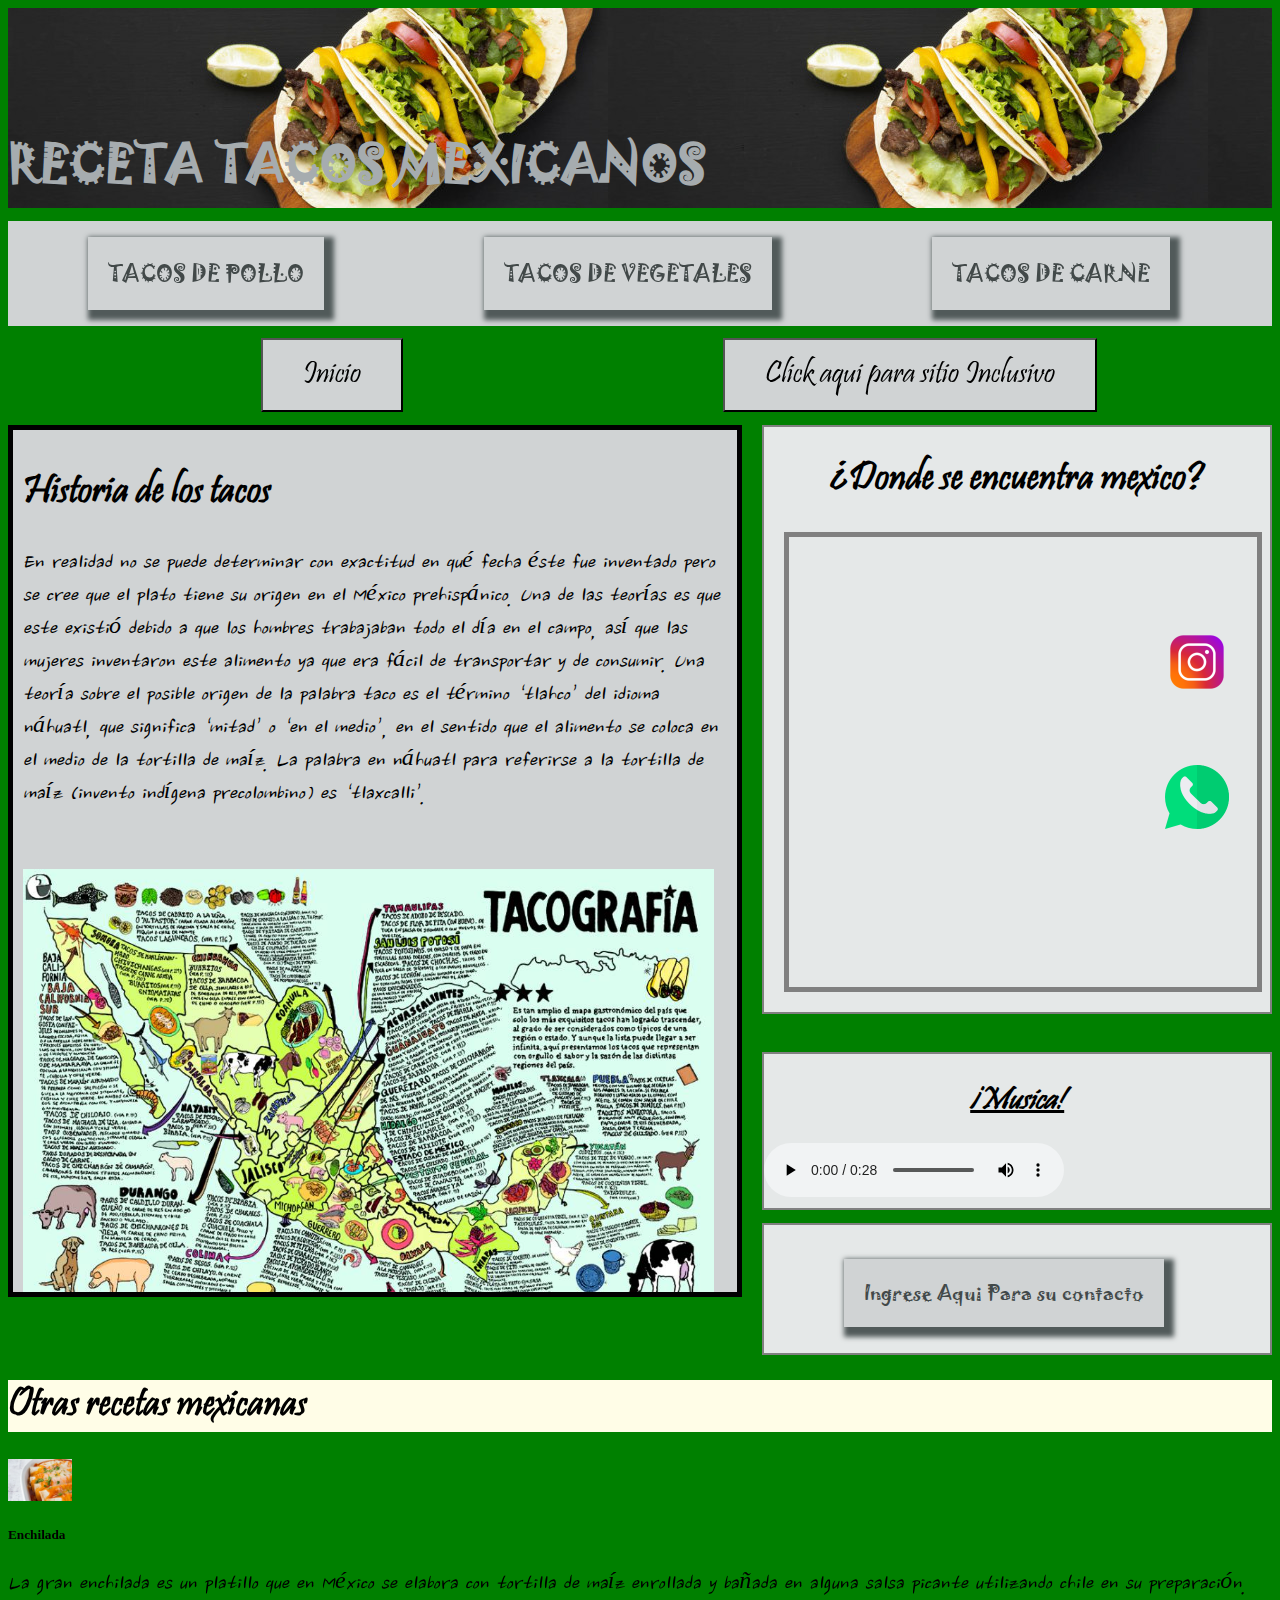
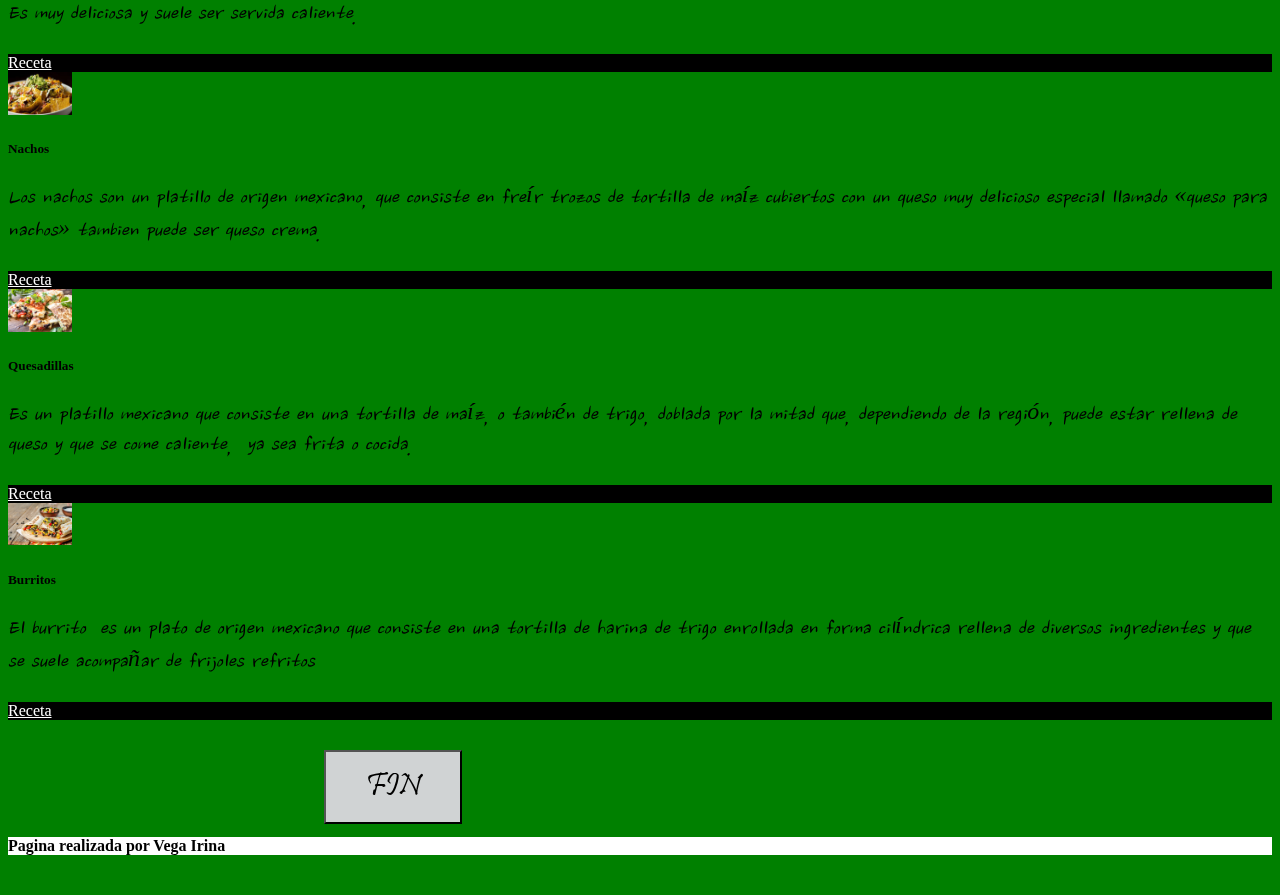
==== commit af7ead75: "Add files via upload" ====
--- a/index.html
+++ b/index.html
@@ -29,9 +29,9 @@
     <a id="btnc"class="letritad"href="secciones/carne.html"target="_blank"> TACOS DE CARNE</a>
   </nav>
   <button class="si" onclick= "aviso()">Inicio</button>
-    <button class="si" id ="SI" onclick= "SitioInclusivo()">Click aqui para sitio Inclusivo</button>
+    <button class="si2" id ="SI" onclick= "SitioInclusivo()">Click aqui para sitio Inclusivo</button>
 
- 
+
 <div id = "main" class="main">
   <div id="section"class="section">
 
@@ -126,7 +126,7 @@
           </div>
         </div>
 
-<br>  <button onclick= "cartelito()">FIN</button>
+<br>  <button class="si2"onclick= "cartelito()">FIN</button>
  <h2 class="paginarealizada">Pagina realizada por Vega Irina</h2>
   </footer>
 
--- a/css/mexico.css
+++ b/css/mexico.css
@@ -20,7 +20,9 @@
 p{font-family: 'Nanum Brush Script', cursive ;font-style: italic;font-size: 1.5rem}
 a.btn{background-color: black; color: white}
 a.btn:hover{background-color: green; font-family: "mexico2";color: white;box-shadow: 5px 0px 5px 0px #515A5A;}
-button.si {background-color: #D0D3D4;font-size: 16px;padding: 14px 40px;font-family: "mexico2";}
+button.si2 {background-color: #D0D3D4;font-size: 2rem;padding: 14px 40px;font-family: "mexico2";text-align: center;margin-left: 25%;margin-right: auto;margin-top: 1%;}
+button.si {background-color: #D0D3D4;font-size: 2rem;padding: 14px 40px;font-family: "mexico2";text-align: center;margin-left: 20%;margin-right: auto;margin-top: 1%;}
+
 button.si:hover {box-shadow: 0 12px 16px 0 rgba(0,0,0,0.24), 0 17px 50px 0 rgba(0,0,0,0.19);}
 
 a{display: flex;justify-content: space-between;}
